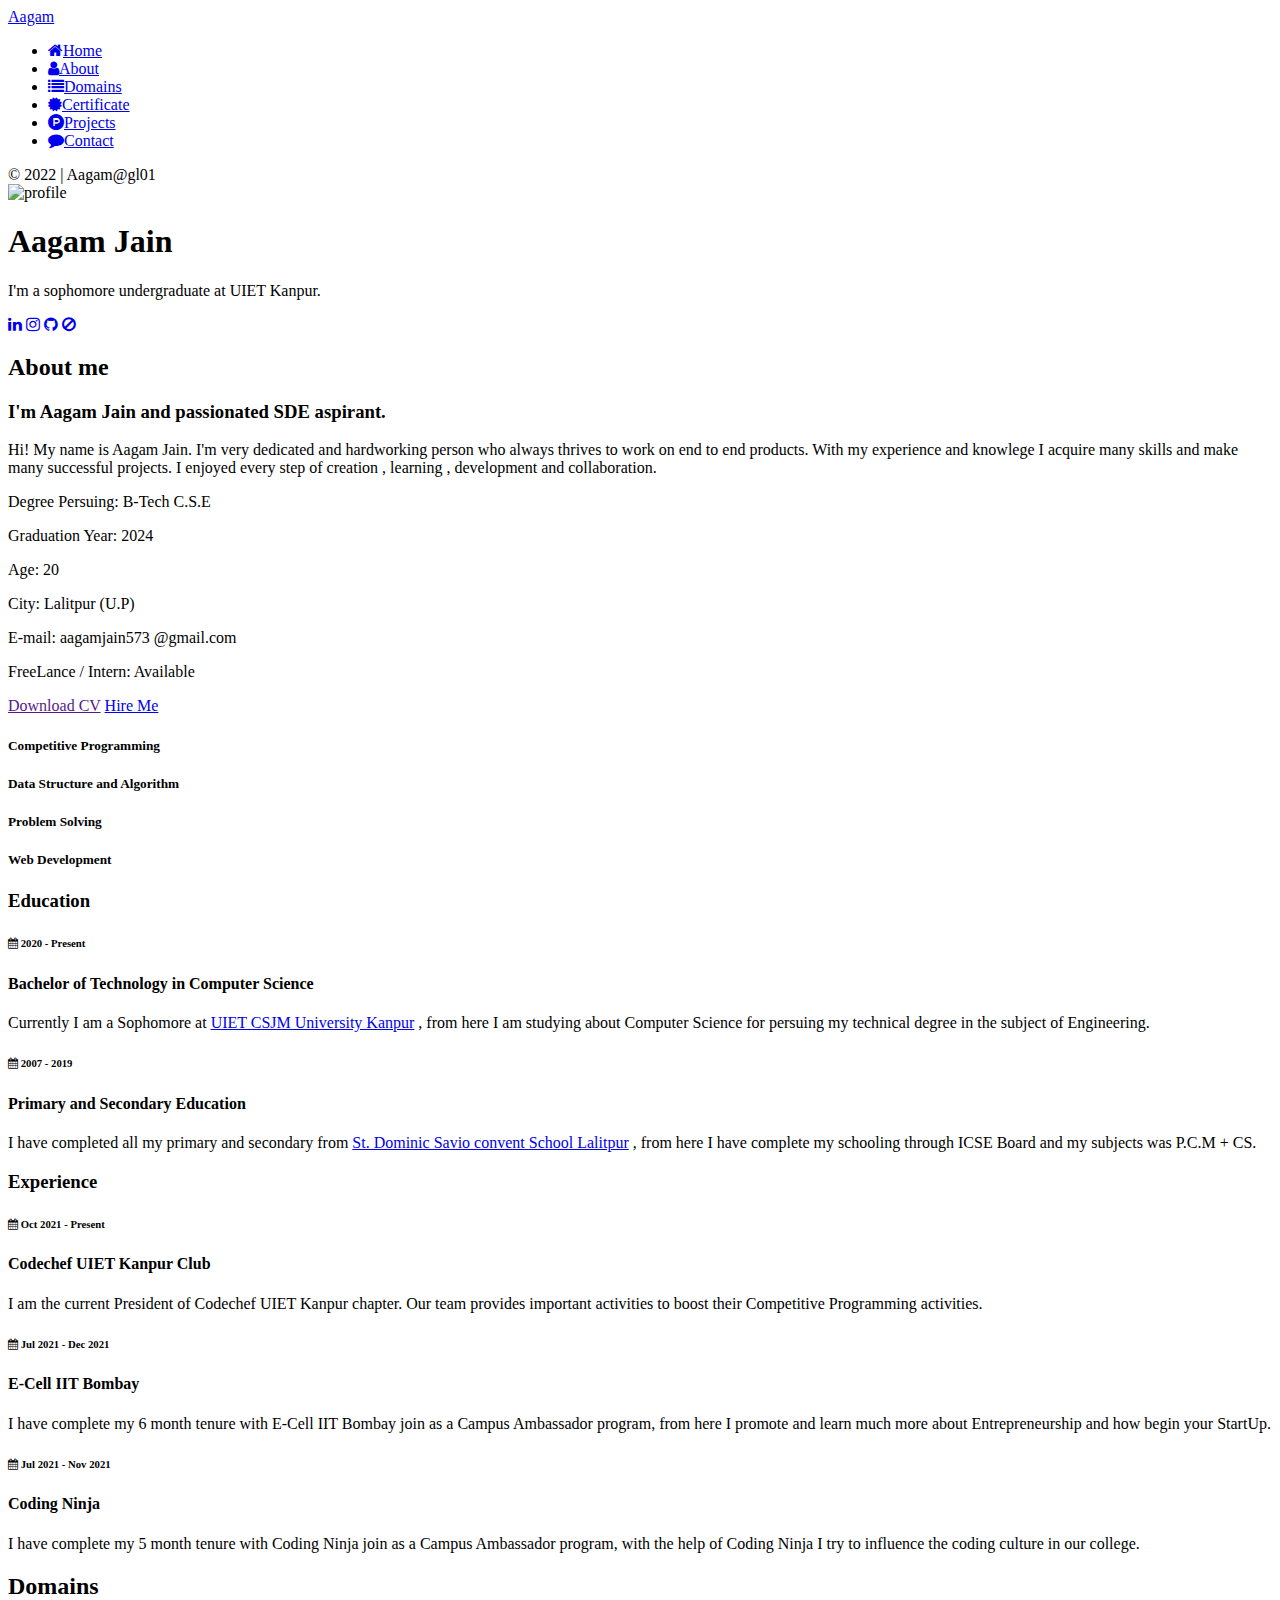
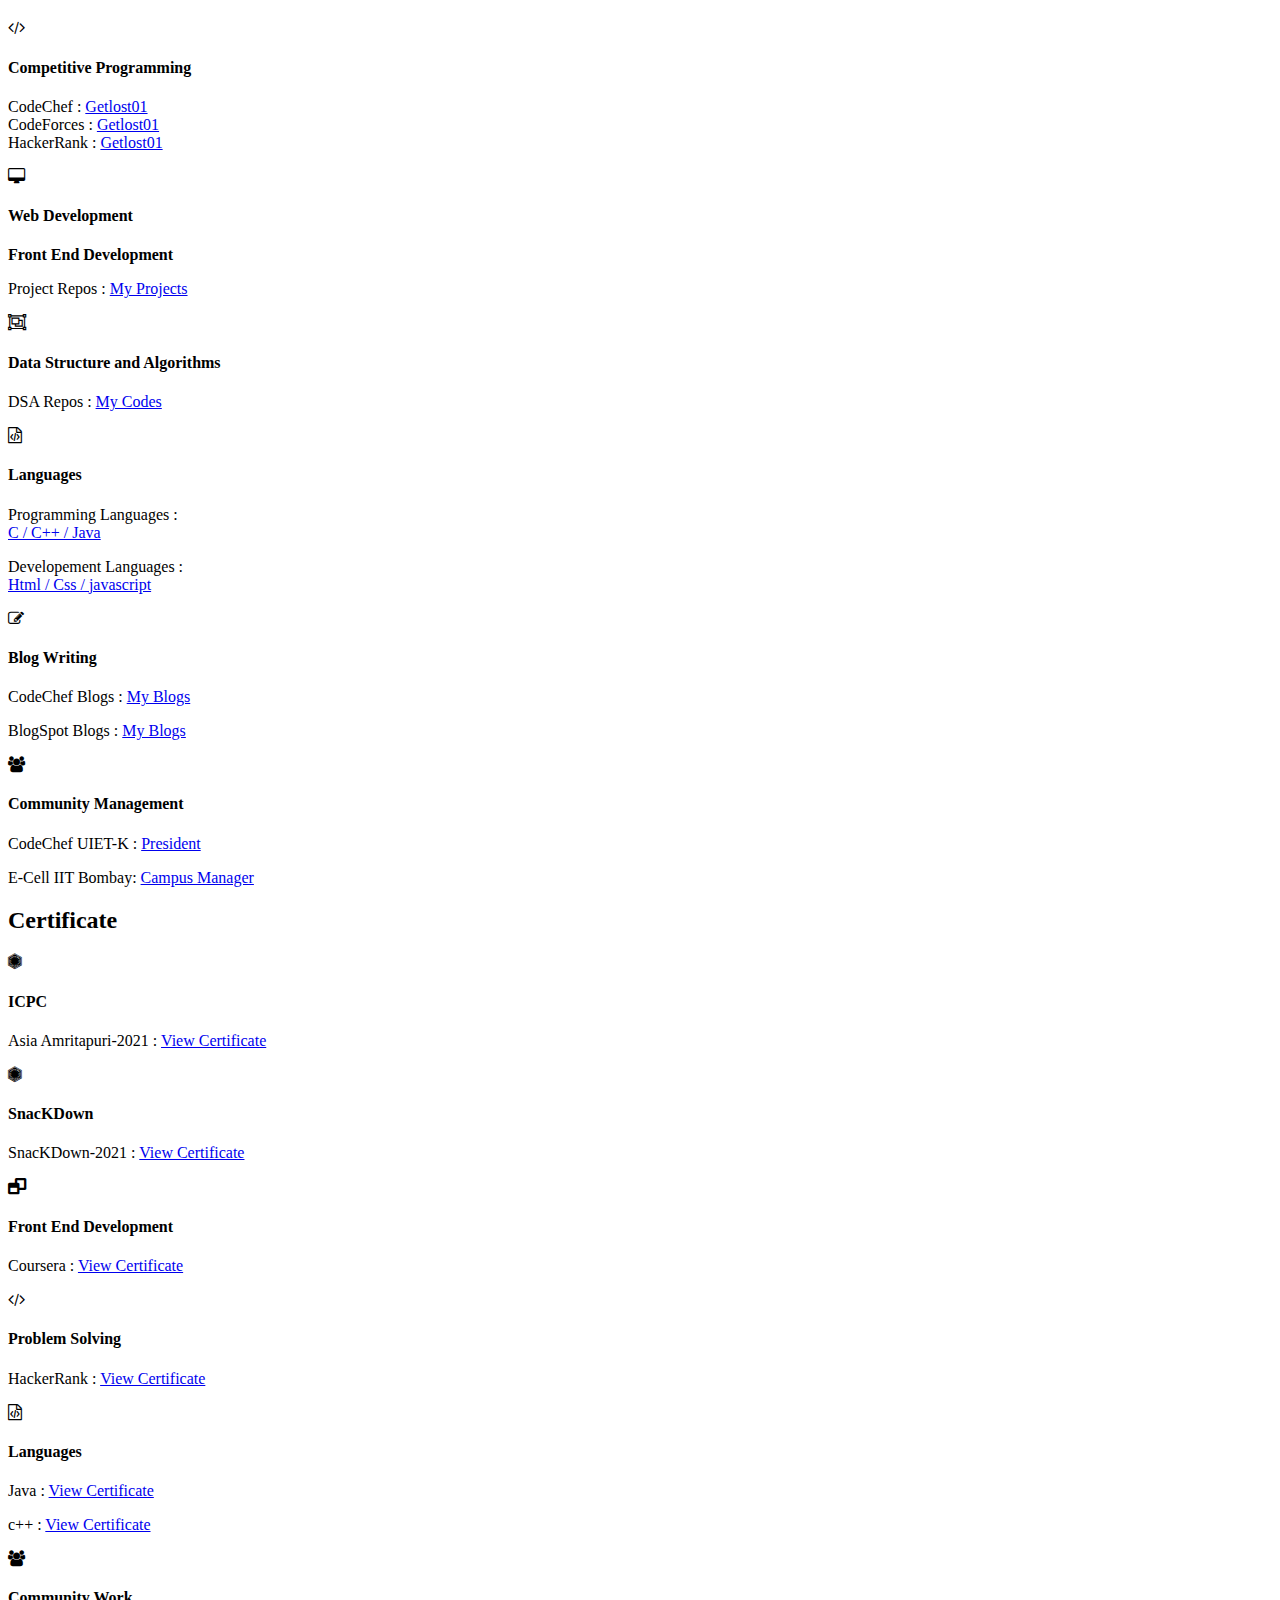
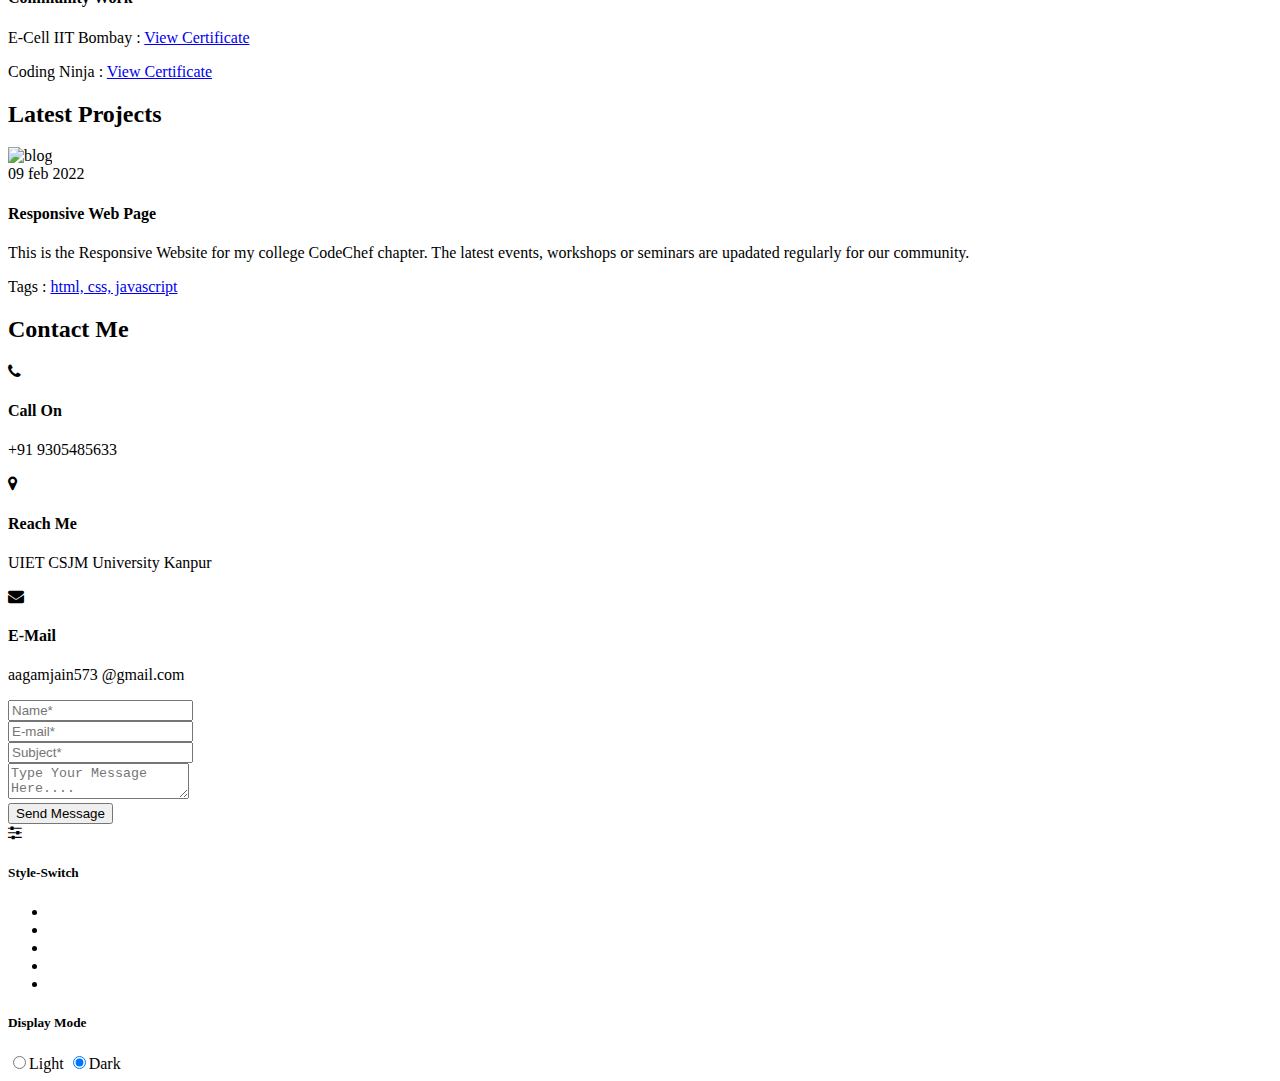
==== index.html @ 44beaa29 "edit1" ====
<!DOCTYPE html>
<html>
    <head>
        <title>
            Aagam Portfolio Site
        </title>
        <meta charset="utf-8">
        <meta name="viewport" content="width=device-width,initial-scale=1">
        <!----CSS---->
        <link rel="stylesheet" href="css/style.css" type="text/css">
        <link rel="stylesheet" href="css/pink.css" type="text/css">

        <link rel="stylesheet" class="alt-style" title="pink" href="css/pink.css" type="text/css">
        <link rel="stylesheet" class="alt-style" title="blue" href="css/blue.css" type="text/css">
        <link rel="stylesheet" class="alt-style" title="yellow" href="css/yellow.css" type="text/css">
        <link rel="stylesheet" class="alt-style" title="orange" href="css/orange.css" type="text/css">
        <link rel="stylesheet" class="alt-style" title="green" href="css/green.css" type="text/css">

        <link rel="stylesheet" href="css/styleSwitcher.css" type="text/css">

        <link rel="stylesheet" href="https://stackpath.bootstrapcdn.com/font-awesome/4.7.0/css/font-awesome.min.css">
        <link rel="preconnect" href="https://fonts.googleapis.com">
        <link rel="preconnect" href="https://fonts.gstatic.com" crossorigin>
        <link href="https://fonts.googleapis.com/css2?family=Rubik:ital,wght@0,500;0,700;1,900&display=swap" rel="stylesheet">
        <link href="https://fonts.googleapis.com/css2?family=Montserrat:wght@400;500;600;700&display=swap" rel="stylesheet">
    </head>


    <div class="preloader">
        <div class="loader">
        </div>
    </div>


    <body class="dark">
        <!---main container-->
        <div class="main-container">
            <div class="aside">
               <div class="asider-inner">
                <div class="logo">
                    <a href="#">Aagam</a>
                </div>

                <div class="nav-toggle"> 
                    <span>
                        
                    </span>
                </div>

                <ul class="nav">
                    <li>
                        <a href="#home" class="active"><i class="fa fa-home" aria-hidden="true"></i>Home</a>
                    </li>
                    <li>
                        <a href="#about"><i class="fa fa-user" aria-hidden="true"></i>About</a>
                    </li>
                    <li>
                        <a href="#service"><i class="fa fa-list" aria-hidden="true"></i>Domains</a>
                    </li>
                    <li>
                        <a href="#portfolio"><i class="fa fa-certificate" aria-hidden="true"></i>Certificate</a>
                    </li>
                    <li>
                        <a href="#blog"><i class="fa fa-product-hunt" aria-hidden="true"></i>Projects</a>
                    </li>
                    <li>
                        <a href="#contact"><i class="fa fa-comment" aria-hidden="true"></i>Contact</a>
                    </li>

                </ul>

                <div class="copyright-text">
                    &copy; 2022 | Aagam@gl01
                </div>
              </div>
            </div>

            <div class="main-content">
                <section class="home section active" id="home">
                    <div class="container">
                        <div class="intro">
                            <img src="images/myself.jpg" alt="profile" class="shadow-dark">
                            <h1>Aagam Jain</h1>
                            <p>I'm a sophomore undergraduate at UIET Kanpur.</p>
                            <div class="social">
                               <a href="https://www.linkedin.com/in/aagam-jain-gl01/" target="_blank"><i class="fa fa-linkedin" aria-hidden="true"></i></a>
                               <a href="https://www.instagram.com/jain.aagam.124/" target="_blank"><i class="fa fa-instagram" aria-hidden="true"></i></a>
                               <a href="https://github.com/getlost01" target="_blank"><i class="fa fa-github" aria-hidden="true"></i></a>
                               <a href="https://www.stopstalk.com/user/profile/Getlost01" target="_blank"><i class="fa fa-ban" aria-hidden="true"></i></a>
                            </div>
                        </div>
                    </div>
                </section>





                <section class="about section" id="about">
                    <div class="container">
                        <div class="row">
                            <div class="section-title padd-15">
                               <h2>About me</h2>
                            </div>
                        </div>
                        <div class="row">
                            <div class="about-con padd-15">
                                <div class="row">
                                    <div class="about-text padd-15">
                                        <h3>
                                            I'm Aagam Jain and <span> passionated SDE aspirant.</span>
                                        </h3>
                                        <p>
                                            Hi! My name is Aagam Jain. I'm very dedicated and hardworking person who always thrives to work
                                            on end to end products. With my experience and knowlege I acquire many skills and make many successful projects.
                                            I enjoyed every step of creation , learning , development and collaboration. 
                                        </p>
                                    </div>
                                </div>
                                <div class="row">
                                    <div class="personal-info padd-15">
                                        <div class="row">
                                            <div class="info-item padd-15">
                                                <p>Degree Persuing: <span> B-Tech C.S.E </span></p>
                                            </div>
                                            <div class="info-item padd-15">
                                                <p>Graduation Year: <span> 2024 </span></p>
                                            </div>
                                            <div class="info-item padd-15">
                                                <p>Age: <span> 20 </span></p>
                                            </div>
                                            <div class="info-item padd-15">
                                                <p>City: <span> Lalitpur (U.P) </span></p>
                                            </div>
                                            <div class="info-item padd-15">
                                                <p>E-mail: <span> aagamjain573 @gmail.com </span></p>
                                            </div>
                                            <div class="info-item padd-15">
                                                <p>FreeLance / Intern: <span> Available </span></p>
                                            </div>
                                        </div>
                                        <div class="row">
                                            <div class="buttons">
                                                <a href="" class="btn">Download CV</a>
                                                <a href="#contact" class="btn hire-me" data-section-index="1">Hire Me</a>
                                            </div>
                                        </div>
                                    </div>
                                    <div class="skills padd-15">
                                        <div class="row">
                                            <div class="skill-items padd-15">
                                                <h5>Competitive Programming</h5>
                                                <div class="progress">
                                                    <div class="progress-in" style="width: 75%"></div>
                                                </div>
                                            </div>
                                            <div class="skill-items padd-15">
                                                <h5>Data Structure and Algorithm</h5>
                                                <div class="progress">
                                                    <div class="progress-in" style="width: 60%"></div>
                                                </div>
                                            </div>
                                            <div class="skill-items padd-15">
                                                <h5>Problem Solving</h5>
                                                <div class="progress">
                                                    <div class="progress-in" style="width: 85%"></div>
                                                </div>
                                            </div>
                                            <div class="skill-items padd-15">
                                                <h5>Web Development</h5>
                                                <div class="progress">
                                                    <div class="progress-in" style="width: 50%"></div>
                                                </div>
                                            </div>
                                        </div>
                                    </div>
                                </div>

                                <div class="row">
                                    <div class="education padd-15">
                                         <h3 class="title">Education</h3>
                                         <div class="row">
                                           <div class="timeline-box">
                                             <div class="timeline shadow-dark">
                                                <!-- Item 1 -->
                                              <div class="timeline-item">
                                                 <div class="circle-dot"></div>
                                                 <h6 class="timeline-date">
                                                    <i class="fa fa-calendar" aria-hidden="true"></i> 2020 - Present
                                                 </h6>
                                                 <h4 class="timeline-title">Bachelor of Technology in Computer Science</h4>
                                                 <p class="timeline-text">Currently I am a Sophomore at <a href="http://csjmu.ac.in/school-of-engineering-and-technology" target="blank"><span>UIET CSJM 
                                                    University Kanpur</span></a> , from here I am studying about Computer Science for persuing
                                                    my technical degree in the subject of Engineering. </p>
                                              </div>
                                                <!-- Item 2 -->
                                            <div class="timeline-item">
                                                <div class="circle-dot"></div>
                                                <h6 class="timeline-date">
                                                   <i class="fa fa-calendar" aria-hidden="true"></i> 2007 - 2019 
                                                </h6>
                                                <h4 class="timeline-title">Primary and Secondary Education</h4>
                                                <p class="timeline-text">I have completed all my primary and secondary from <a href="https://sdslalitpur.org/" target="blank"><span>St. Dominic Savio convent
                                                    School Lalitpur</span></a> , from here I have complete my schooling through ICSE Board and my subjects was P.C.M + CS. </p>
                                             </div>
                                           </div>
                                           </div>
                                        </div>
                                    </div>
                                    <div class="experience padd-15">
                                        <h3 class="title">Experience</h3>
                                        <div class="row">
                                            <div class="timeline-box">
                                              <div class="timeline shadow-dark">
                                                 <!-- Item 1 -->
                                               <div class="timeline-item">
                                                  <div class="circle-dot"></div>
                                                  <h6 class="timeline-date">
                                                     <i class="fa fa-calendar" aria-hidden="true"></i> Oct 2021 - Present
                                                  </h6>
                                                  <h4 class="timeline-title"> Codechef UIET Kanpur Club </h4>
                                                  <p class="timeline-text">I am the current <span>President</span>  of  Codechef UIET Kanpur chapter. Our team provides important 
                                                     activities to boost their Competitive Programming activities. </p>
                                               </div>
                                                 <!-- Item 2 -->
                                             <div class="timeline-item">
                                                 <div class="circle-dot"></div>
                                                 <h6 class="timeline-date">
                                                    <i class="fa fa-calendar" aria-hidden="true"></i> Jul 2021 - Dec 2021
                                                 </h6>
                                                 <h4 class="timeline-title">E-Cell IIT Bombay</h4>
                                                 <p class="timeline-text">I have complete my 6 month tenure with E-Cell IIT Bombay join as a <span> 
                                                    Campus Ambassador </span></a> program, from here I promote and learn much more about Entrepreneurship and how begin your StartUp. </p>
                                              </div>
                                               <!-- Item 2 -->
                                             <div class="timeline-item">
                                                <div class="circle-dot"></div>
                                                <h6 class="timeline-date">
                                                   <i class="fa fa-calendar" aria-hidden="true"></i> Jul 2021 - Nov 2021
                                                </h6>
                                                <h4 class="timeline-title">Coding Ninja</h4>
                                                <p class="timeline-text">I have complete my 5 month tenure with Coding Ninja join as a <span> 
                                                    Campus Ambassador </span></a> program, with the help of Coding Ninja I try to influence the coding culture in our college.</p>
                                             </div>
                                            </div>
                                            </div>
                                         </div>
                                    </div>
                                </div>
                            </div>
                        </div>
                    </div>
                </section>

                



                <section class="services section" id="service">
                    <div class="container">
                        <div class="row">
                            <div class="section-title padd-15">
                               <h2>Domains</h2>
                            </div>
                        </div>
                        <div class="row">
                            <div class="services-item padd-15">
                                <div class="service-item-inner">
                                    <div class="icon"><i class="fa fa-code" aria-hidden="true"></i></div>
                                    <h4>Competitive Programming</h4>
                                    <p>CodeChef : <a href="https://www.codechef.com/users/getlost01" target="blank"><span class="outer-links">Getlost01</span></a><br>
                                    CodeForces : <a href="https://codeforces.com/profile/getlost01" target="blank"><span class="outer-links">Getlost01</span></a> <br>
                                    HackerRank : <a href="https://www.hackerrank.com/getlost01" target="blank"><span class="outer-links">Getlost01</span></a></p>
                                </div>
                            </div>

                            <div class="services-item padd-15">
                                <div class="service-item-inner">
                                    <div class="icon"><i class="fa fa-desktop" aria-hidden="true"></i></div>
                                    <h4>Web Development</h4>
                                    <p><strong>Front End Development</strong></p>
                                    <p>Project Repos : <a href="https://github.com/getlost01" target="blank"><span class="outer-links">My Projects</span></a></p>
                                </div>
                            </div>

                            <div class="services-item padd-15">
                                <div class="service-item-inner">
                                    <div class="icon"><i class="fa fa-object-group" aria-hidden="true"></i></div>
                                    <h4>Data Structure and Algorithms</h4>
                                    <p>DSA Repos : <a href="https://github.com/getlost01" target="blank"><span class="outer-links">My Codes</span></a></p>
                                </div>
                            </div>


                            <div class="services-item padd-15">
                                <div class="service-item-inner">
                                    <div class="icon"><i class="fa fa-file-code-o" aria-hidden="true"></i></div>
                                    <h4>Languages</h4>
                                    <p>Programming Languages : <br> <a href="https://github.com/getlost01" target="blank"><span class="outer-links"> C / C++ / Java </span></a></p>
                                    <p>Developement Languages : <br><a href="https://github.com/getlost01" target="blank"><span class="outer-links">Html / Css / javascript</span></a></p>
                                </div>
                            </div>

                            <div class="services-item padd-15">
                                <div class="service-item-inner">
                                    <div class="icon"><i class="fa fa-pencil-square-o" aria-hidden="true"></i></div>
                                    <h4>Blog Writing</h4>
                                    <p>CodeChef Blogs : <a href="https://www.hackerrank.com/getlost01" target="blank"><span class="outer-links">My Blogs</span></a></p>
                                    <p>BlogSpot Blogs : <a href="https://www.hackerrank.com/getlost01" target="blank"><span class="outer-links">My Blogs</span></a></p>
                                </div>
                            </div>

                            <div class="services-item padd-15">
                                <div class="service-item-inner">
                                    <div class="icon"><i class="fa fa-users" aria-hidden="true"></i></div>
                                    <h4>Community Management</h4>
                                    <p>CodeChef UIET-K : <a href="https://www.codechef.com/campus_chapter/CodeChef_UIET_Kanpur_Chapter" target="blank"><span class="outer-links">President</span></a></p>
                                    <p>E-Cell IIT Bombay: <a href="https://www.ecell.in/certificate/certi?email=aagamjain573@gmail.com&year=2021-2022" target="blank"><span class="outer-links">Campus Manager</span></a></p>
                                </div>
                            </div>
                        </div>
                    </div> 
                </section>


                <section class="Portfolio services section" id="portfolio">
                    <div class="container">
                        <div class="row">
                            <div class="section-title padd-15">
                               <h2>Certificate</h2>
                            </div>
                        </div>
                        <div class="row">
                            <div class="services-item padd-15">
                                <div class="service-item-inner">
                                    <div class="icon"><i class="fa fa-first-order" aria-hidden="true"></i></div>
                                    <h4>ICPC</h4>
                                    <p>Asia Amritapuri-2021 : <a href="https://drive.google.com/file/d/1-YZRHyLj0wBnMbw6xYK0HEoM8eWnnaz8/view?usp=sharing" target="blank"><span class="outer-links">View Certificate</span></a></p>
                                </div>
                            </div>

                            <div class="services-item padd-15">
                                <div class="service-item-inner">
                                    <div class="icon"><i class="fa fa-first-order" aria-hidden="true"></i></div>
                                    <h4>SnacKDown</h4>
                                    <p>SnacKDown-2021 : <a href="https://drive.google.com/file/d/1K-nm4O1k7FHf_Fl3mPUIW8AqXsZcQoOe/view" target="blank"><span class="outer-links">View Certificate</span></a></p>
                                </div>
                            </div>


                            <div class="services-item padd-15">
                                <div class="service-item-inner">
                                    <div class="icon"><i class="fa fa-window-restore" aria-hidden="true"></i></div>
                                    <h4>Front End Development</h4>
                                    <p>Coursera : <a href="https://coursera.org/share/7bdc5970ab3afe25a7cad201ac4518ad" target="blank"><span class="outer-links">View Certificate</span></a></p>
                                </div>
                            </div>


                            <div class="services-item padd-15">
                                <div class="service-item-inner">
                                    <div class="icon"><i class="fa fa-code" aria-hidden="true"></i></div>
                                    <h4>Problem Solving</h4>
                                    <p>HackerRank : <a href="https://www.hackerrank.com/certificates/d5dbaae46173" target="blank"><span class="outer-links">View Certificate</span></a></p>
                                </div>
                            </div>

                        
                            <div class="services-item padd-15">
                                <div class="service-item-inner">
                                    <div class="icon"><i class="fa fa-file-code-o" aria-hidden="true"></i></div>
                                    <h4>Languages</h4>
                                    <p>Java : <a href="https://www.hackerrank.com/certificates/809f524954e5" target="blank"><span class="outer-links">View Certificate</span></a></p>
                                    <p>c++ : <a href="https://www.linkedin.com/learning/certificates/5ea67dfd86fbfde853357753e2d48f6561b94df86d604e767579ecce17fed596?trk=share_certificate" target="blank"><span class="outer-links">View Certificate</span></a></p>
                                </div>
                            </div>


                            <div class="services-item padd-15">
                                <div class="service-item-inner">
                                    <div class="icon"><i class="fa fa-users" aria-hidden="true"></i></div>
                                    <h4>Community Work</h4>
                                    <p>E-Cell IIT Bombay : <a href="https://drive.google.com/file/d/1HxX9pfWKnmOu65i4T4zXjJJEmOv6Emi0/view?usp=sharing" target="blank"><span class="outer-links">View Certificate</span></a></p>
                                    <p>Coding Ninja : <a href="https://drive.google.com/file/d/1sEwl7MsHv4ktfawxL6MMUc7nWglt8nIU/view?usp=sharing" target="blank"><span class="outer-links">View Certificate</span></a></p>
                                </div>
                            </div>
                        </div>
                    </div> 
                </section>



                <section class="blog section" id="blog">
                    <div class="container">
                        <div class="row">
                            <div class="section-title padd-15">
                               <h2>Latest Projects</h2>
                            </div>
                        </div>
                        <div class="row">
                            <div class="blog-item padd-15">
                                <div class="blog-item-inner shadow-dark">
                                    <div class="blog-img">
                                        <img src="images/web1.jpg" alt="blog">
                                        <div class="blog-date">
                                            09 feb 2022
                                        </div>
                                    </div>
                                    <div class="blog-info">
                                        <h4 class="blog-title"> Responsive Web Page </h4>
                                        <p class="blog-discription">This is the Responsive Website for my college CodeChef chapter. 
                                            The latest events, workshops or seminars are upadated regularly for our community. </p>
                                        <p class="blog-tags"> Tags : <a href="#">html, css, javascript </a> </p>
                                    </div>
                                </div>
                            </div>

                            <!-- <div class="blog-item padd-15">
                                <div class="blog-item-inner shadow-dark">
                                    <div class="blog-img">
                                        <img src="images/img1.jpg" alt="blog">
                                        <div class="blog-date">
                                            23 jan 2022
                                        </div>
                                    </div>
                                    <div class="blog-info">
                                        <h4 class="blog-title"> Code Combat 1.0 </h4>
                                        <p class="blog-discription">  </p>
                                        <p class="blog-tags"> Tags : <a href="#">Contest, Codechef </a> </p>
                                    </div>
                                </div>
                            </div>

                            <div class="blog-item padd-15">
                                <div class="blog-item-inner shadow-dark">
                                    <div class="blog-img">
                                        <img src="images/img1.jpg" alt="blog">
                                        <div class="blog-date">
                                            9 feb 2022
                                        </div>
                                    </div>
                                    <div class="blog-info">
                                        <h4 class="blog-title"> Responsive Web Page </h4>
                                        <p class="blog-discription">lsduvwiugeibwteiv abowjjgzklgfdioawu rtgjkegbv
                                            VerjwtyionvioutgfvioutvrbiowtrviW GUIbt uitgwviabtr </p>
                                        <p class="blog-tags"> Tahgs : <a href="#">html,css </a> </p>
                                    </div>
                                </div>
                            </div> -->

                        </div>
                    </div>
                </section>





                <section class="contact section" id="contact">
                    <div class="container">
                        <div class="row">
                            <div class="section-title padd-15">
                               <h2>Contact Me</h2>
                            </div>
                        </div>
                        <div class="row">
                            <div class="contact-info-item padd-15">
                                <div class="icon"><i class="fa fa-phone" aria-hidden="true"></i></div>
                                <h4>Call On</h4>
                                <p>+91 9305485633</p>
                            </div>

                            <div class="contact-info-item padd-15">
                                <div class="icon"><i class="fa fa-map-marker" aria-hidden="true"></i></div>
                                <h4>Reach Me</h4>
                                <p>UIET CSJM University Kanpur</p>
                            </div>

                            <div class="contact-info-item padd-15">
                                <div class="icon"><i class="fa fa-envelope" aria-hidden="true"></i></div>
                                <h4>E-Mail</h4>
                                <p>aagamjain573 @gmail.com</p>
                            </div>

                        </div>
                        <div class="row">
                            <div class="contact-form padd-15">
                                <form action="form-handler.php" method="post">
                                <div class="row">
                                    <div class="form-item col-6 padd-15">
                                        <div class="form-group">
                                          <input type="text" name="name" class="form-control" placeholder="Name*">
                                         </div>
                                        </div>

                                    <div class="form-item col-6 padd-15">
                                        <div class="form-group ">
                                          <input type="text" name="email" class="form-control" placeholder="E-mail*">
                                         </div>
                                    </div>
                                </div>

                                <div class="row">
                                    <div class="form-item  col-12 padd-15">
                                        <div class="form-group">
                                          <input type="text" name="subject" class="form-control" placeholder="Subject*">
                                         </div>
                                    </div>
                                </div>

                                 <div class="row">
                                    <div class="form-item   col-12 padd-15">
                                        <div class="form-group ">
                                          <textarea class="form-control" name="message" placeholder="Type Your Message Here...."></textarea>
                                         </div>
                                    </div>
                                </div>

                                <div class="row">
                                    <div class="form-item   col-12 padd-15">
                                        <div class="form-group ">
                                          <button type="submit" class="btn">Send Message</button>
                                         </div>
                                        </div>
                                    </div>
                                </div>
                            </form>
                            </div>
                        </div>
                    </div>
                </section>   
                
                
            </div>
        </div>
        <!---main container-->

        
        <!-- color-switch  -->

       <div class="style-switch">
           <div class="toggle-style-switcher">
            <i class="fa fa-sliders" aria-hidden="true"></i>
           </div>
           <h5>
               Style-Switch
           </h5>
           <ul>
            <li><a href="javascript:void(0);" title="pink" style="background-color: #ec1839" onclick="setActiveStyle('pink')"></a></li>  
            <li><a href="javascript:void(0);" title="blue" style="background-color: #2196f3" onclick="setActiveStyle('blue')"></a></li>
            <li><a href="javascript:void(0);" title="orange" style="background-color: #fa5b0f" onclick="setActiveStyle('orange')"></a></li>
            <li><a href="javascript:void(0);" title="yellow" style="background-color: #ffb400" onclick="setActiveStyle('yellow')"></a></li>
            <li><a href="javascript:void(0);" title="green" style="background-color: #72b626" onclick="setActiveStyle('green')"></a></li>
          </ul>
          <h5>
              Display Mode
          </h5>
          <label><input type="radio" class="body-skin" name="body-style" value="light">Light</label>
          <label><input type="radio" class="body-skin" name="body-style" value="dark" checked="true">Dark</label>

       </div>


 <!-- javascript -->



 <script src="javascript/styleswitch.js"></script>
    </body>
</html>
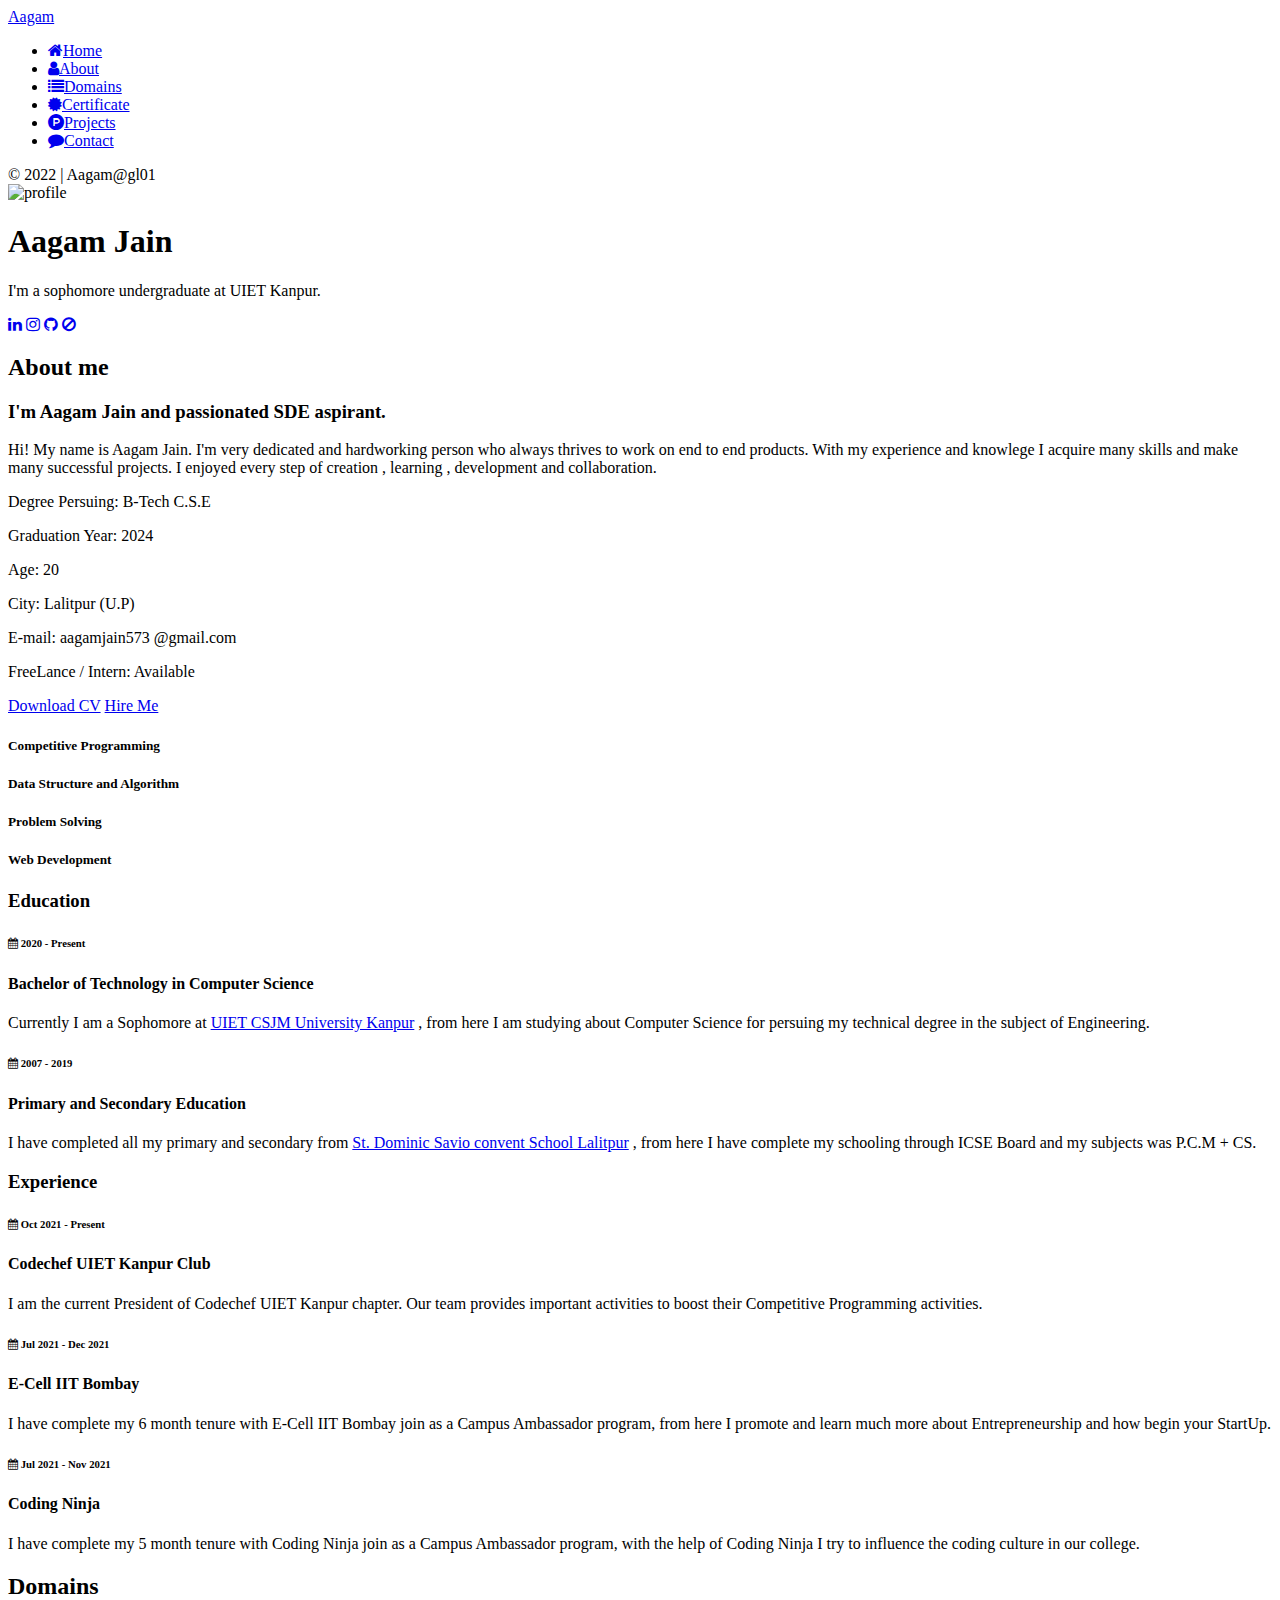
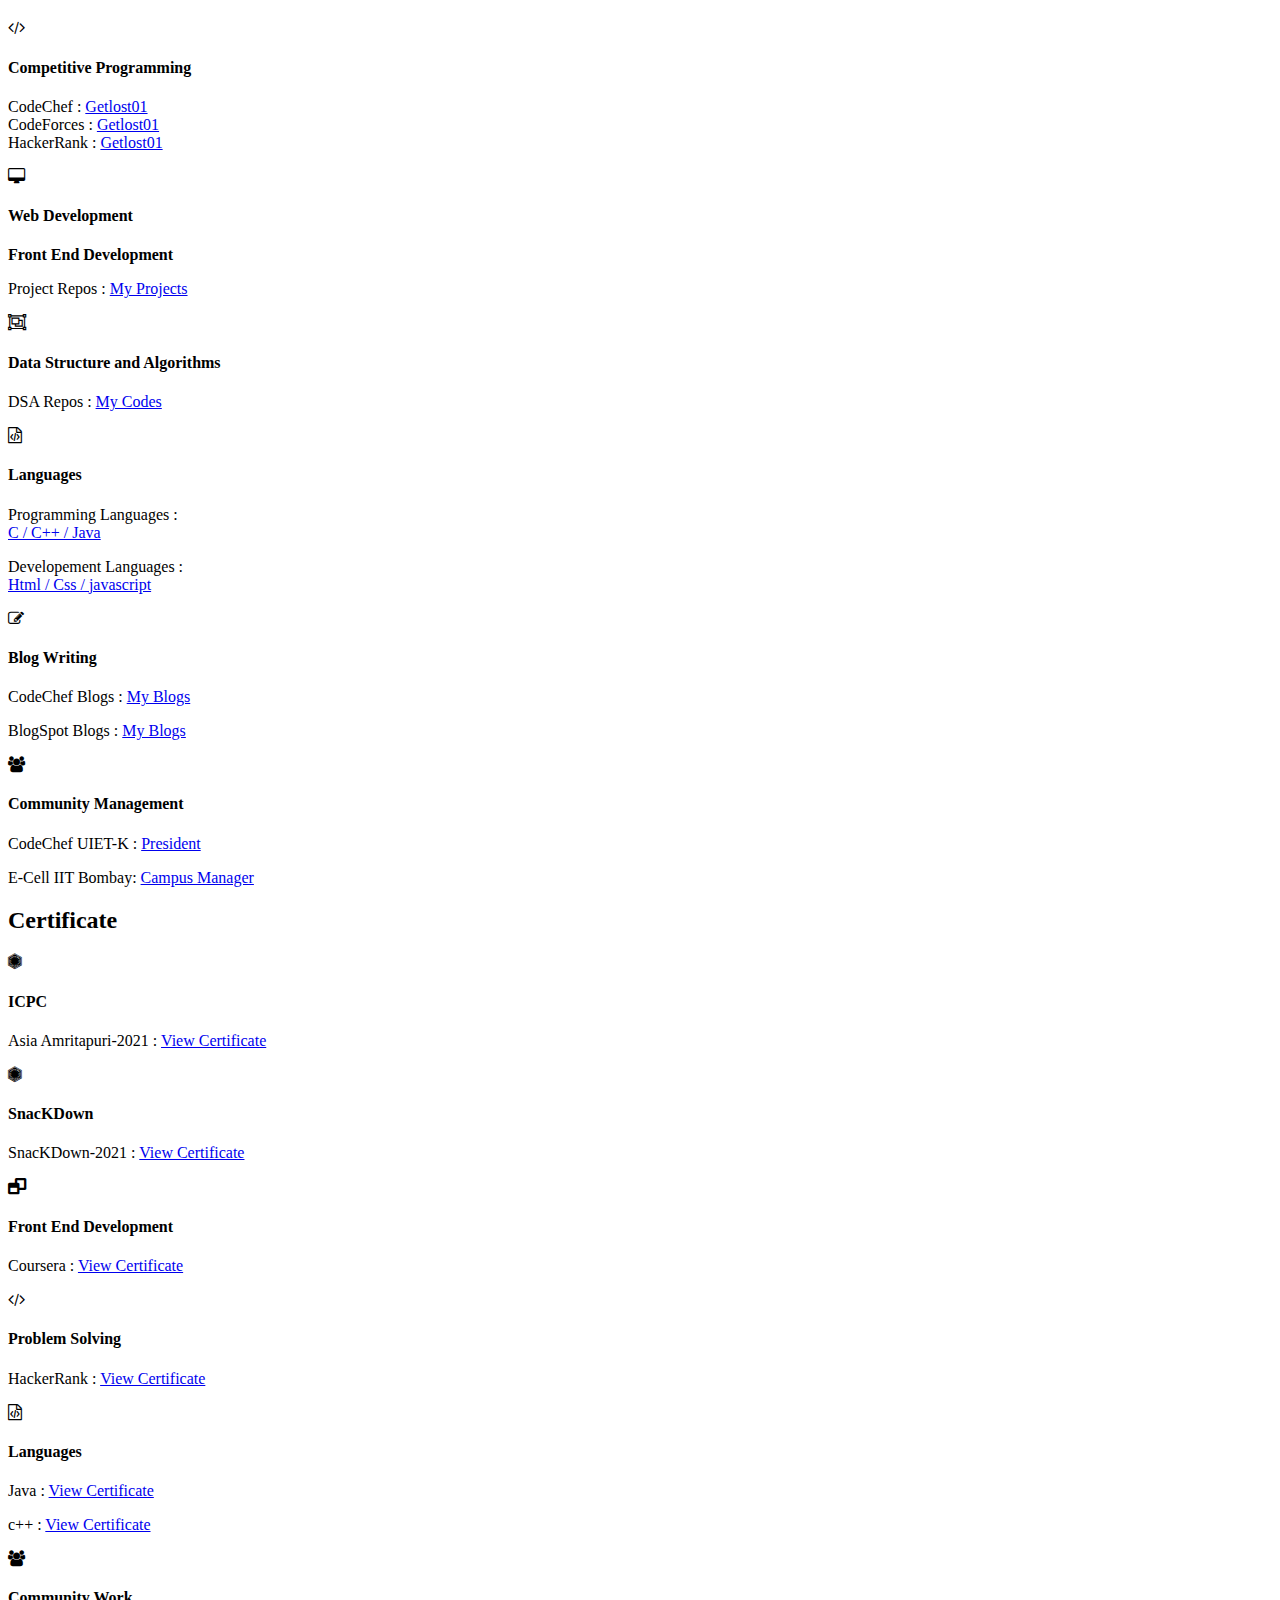
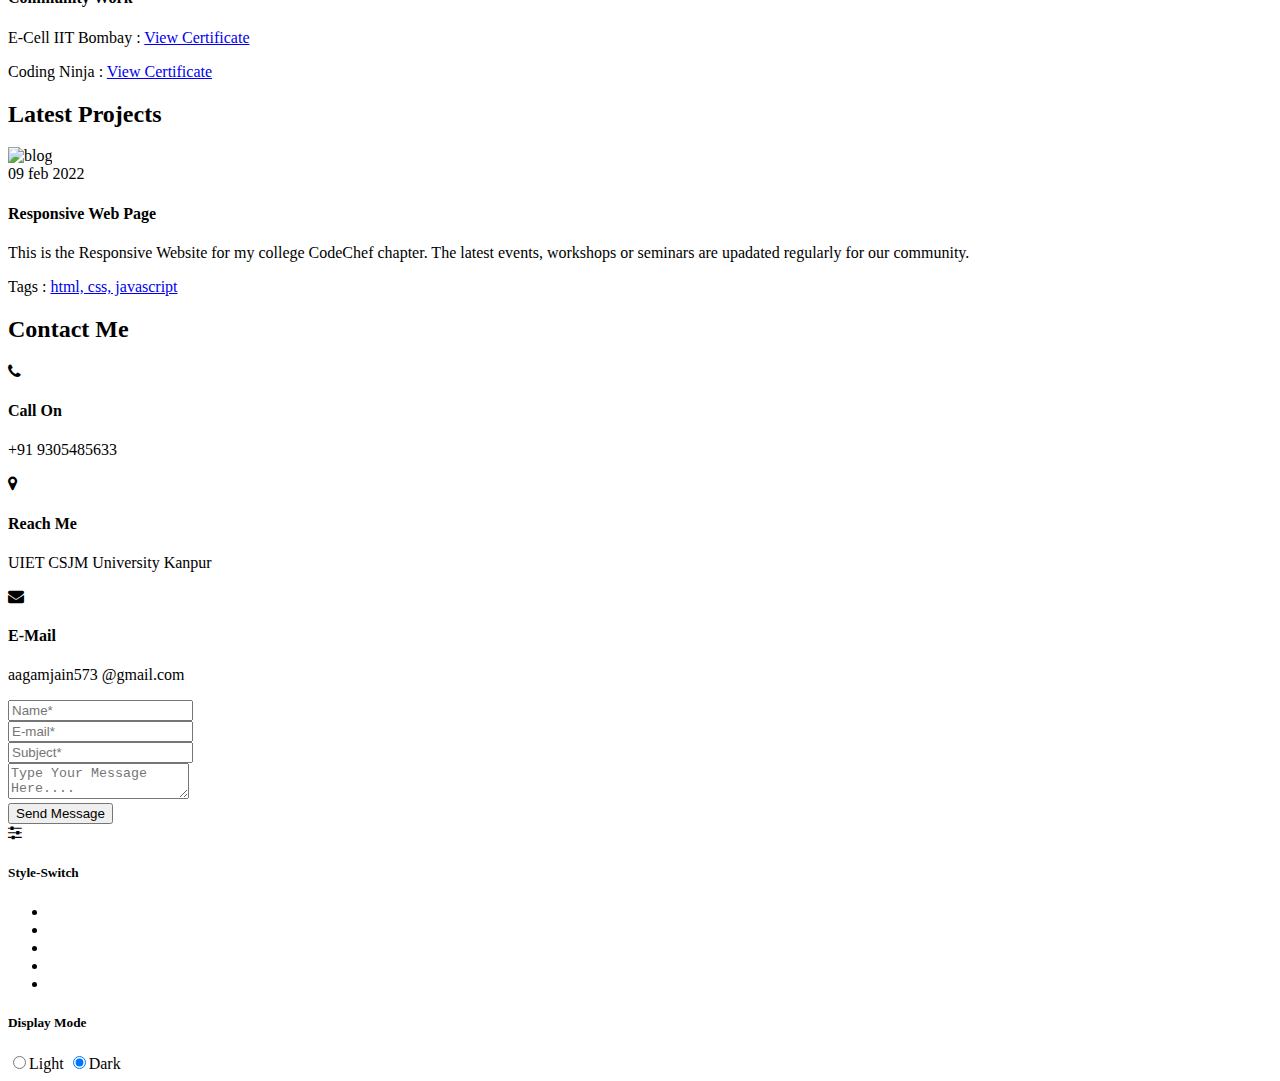
==== commit a00d4d78: "Update index.html" ====
--- a/index.html
+++ b/index.html
@@ -141,7 +141,7 @@
                                         </div>
                                         <div class="row">
                                             <div class="buttons">
-                                                <a href="" class="btn">Download CV</a>
+                                                <a href="https://drive.google.com/file/d/1NHhW-0j015M82qdPpfAIXg00TC-PVCxh/view?usp=sharing" target="blank" class="btn">Download CV</a>
                                                 <a href="#contact" class="btn hire-me" data-section-index="1">Hire Me</a>
                                             </div>
                                         </div>
@@ -230,7 +230,7 @@
                                                  </h6>
                                                  <h4 class="timeline-title">E-Cell IIT Bombay</h4>
                                                  <p class="timeline-text">I have complete my 6 month tenure with E-Cell IIT Bombay join as a <span> 
-                                                    Campus Ambassador </span></a> program, from here I promote and learn much more about Entrepreneurship and how begin your StartUp. </p>
+                                                    Campus Ambassador </span> program, from here I promote and learn much more about Entrepreneurship and how begin your StartUp. </p>
                                               </div>
                                                <!-- Item 2 -->
                                              <div class="timeline-item">
@@ -240,7 +240,7 @@
                                                 </h6>
                                                 <h4 class="timeline-title">Coding Ninja</h4>
                                                 <p class="timeline-text">I have complete my 5 month tenure with Coding Ninja join as a <span> 
-                                                    Campus Ambassador </span></a> program, with the help of Coding Ninja I try to influence the coding culture in our college.</p>
+                                                    Campus Ambassador </span> program, with the help of Coding Ninja I try to influence the coding culture in our college.</p>
                                              </div>
                                             </div>
                                             </div>
@@ -279,7 +279,7 @@
                                     <div class="icon"><i class="fa fa-desktop" aria-hidden="true"></i></div>
                                     <h4>Web Development</h4>
                                     <p><strong>Front End Development</strong></p>
-                                    <p>Project Repos : <a href="https://github.com/getlost01" target="blank"><span class="outer-links">My Projects</span></a></p>
+                                    <p>Project Repos : <a href="https://github.com/getlost01/portfolio.github.io" target="blank"><span class="outer-links">My Projects</span></a></p>
                                 </div>
                             </div>
 
@@ -305,8 +305,8 @@
                                 <div class="service-item-inner">
                                     <div class="icon"><i class="fa fa-pencil-square-o" aria-hidden="true"></i></div>
                                     <h4>Blog Writing</h4>
-                                    <p>CodeChef Blogs : <a href="https://www.hackerrank.com/getlost01" target="blank"><span class="outer-links">My Blogs</span></a></p>
-                                    <p>BlogSpot Blogs : <a href="https://www.hackerrank.com/getlost01" target="blank"><span class="outer-links">My Blogs</span></a></p>
+                                    <p>CodeChef Blogs : <a href="https://discuss.codechef.com/u/getlost01" target="blank"><span class="outer-links">My Blogs</span></a></p>
+                                    <p>BlogSpot Blogs : <a href="https://learningcompprogramming.blogspot.com" target="blank"><span class="outer-links">My Blogs</span></a></p>
                                 </div>
                             </div>
 
@@ -410,7 +410,7 @@
                                         <h4 class="blog-title"> Responsive Web Page </h4>
                                         <p class="blog-discription">This is the Responsive Website for my college CodeChef chapter. 
                                             The latest events, workshops or seminars are upadated regularly for our community. </p>
-                                        <p class="blog-tags"> Tags : <a href="#">html, css, javascript </a> </p>
+                                        <p class="blog-tags"> Tags : <a href="miniProjects\themeClock\index.html" target="blank">html, css, javascript </a> </p>
                                     </div>
                                 </div>
                             </div>
@@ -485,7 +485,7 @@
                         </div>
                         <div class="row">
                             <div class="contact-form padd-15">
-                                <form action="form-handler.php" method="post">
+                                <form action="form-handler.php" method="post" netlify>
                                 <div class="row">
                                     <div class="form-item col-6 padd-15">
                                         <div class="form-group">
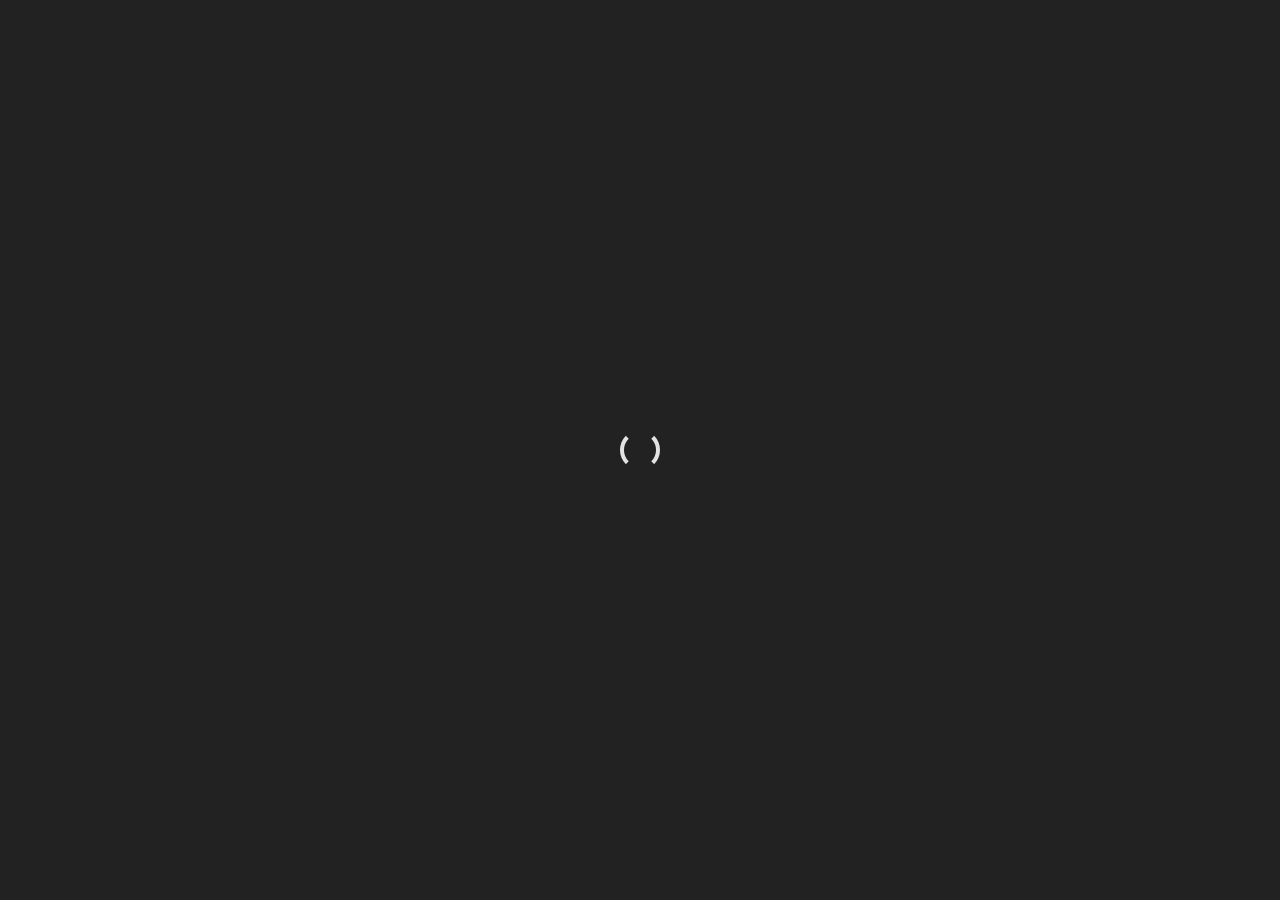
==== commit 7a046c3c: "Update index.html" ====
--- a/index.html
+++ b/index.html
@@ -407,10 +407,9 @@
                                         </div>
                                     </div>
                                     <div class="blog-info">
-                                        <h4 class="blog-title"> Responsive Web Page </h4>
-                                        <p class="blog-discription">This is the Responsive Website for my college CodeChef chapter. 
-                                            The latest events, workshops or seminars are upadated regularly for our community. </p>
-                                        <p class="blog-tags"> Tags : <a href="miniProjects\themeClock\index.html" target="blank">html, css, javascript </a> </p>
+                                        <h4 class="blog-title"> Responsive Web Pages </h4>
+                                        <p class="blog-discription">These are Responsive Web Page which featured with different features and different domains of my learning.</p>
+                                        <p class="blog-tags"> Visit : <a href="miniProjects\index.html" target="blank"> Link </a> </p>
                                     </div>
                                 </div>
                             </div>
--- a/css/style.css
+++ b/css/style.css
@@ -0,0 +1,889 @@
+body{
+   margin: 0;
+   line-height: 1.5;
+   font-size: 16px;
+   font-family: 'Montserrat', sans-serif;
+   font-weight: 400;
+}
+*{
+    margin: 0;
+    padding: 0;
+    outline: none;
+    text-decoration: none;
+    box-sizing: border-box;
+}
+input,textarea,select{
+    font-family: 'Montserrat', sans-serif;
+}
+.section{
+    background-color: #f2f2fc;
+    min-height: 100vh;
+    display: block;
+    padding: 0 30px;
+    position: fixed;
+    left: 270px;
+    top: 0;
+    right: 0;
+    bottom: 0;
+    z-index: 0;
+    opacity: 1;
+    overflow-x: hidden;
+    overflow-y: auto;
+    -webkit-transition: all 0.3s ease-in-out;
+    transition: all 0.3s ease-in-out;
+}
+.section.back-section{
+    z-index: 1;
+}
+.section.active{
+    z-index: 2;
+    opacity: 1;
+    -webkit-animation: slidesection 1s ease-in-out;
+    animation:slidesection 1s ease-in-out;
+}
+@keyframes slidesection{
+    0%{
+        -webkit-transform: translateX(100%);
+        transform: translateX(100%);
+    }
+    100%{
+        -webkit-transform: translateX(0%);
+        transform: translateX(0%);    
+    }
+    
+}
+.main-content{
+    padding-left: 270px;
+}
+.container{
+    max-width: 1100px;
+    margin: auto;
+    width: 100%;
+}
+.shadow-dark{
+    -webkit-box-shadow: 0 0 20px rgba(48, 46, 77, 0.5);
+    box-shadow: 0 0 20px rgba(48, 46, 77, 0.5);
+}
+::before,::after{
+    box-sizing: border-box;
+}
+
+/*ASide*/
+.aside{
+    width: 270px;
+    background-color: #fdf9ff;
+    position: fixed;
+    height: 100%;
+    left: 0;
+    top: 0;
+    z-index: 11;
+    border-right: 1px solid #e8dfec;
+    padding: 30px;
+    transition: all 0.3s ease;
+}
+.aside .aside-inner{
+    position: absolute;
+    left: 0;
+    top: 0;
+    width: 100%;
+    height: 100%;
+    padding: 30px;
+    overflow-y: auto;
+}
+.aside .logo{
+    padding: 30px 0;
+
+}
+.aside .logo a{
+    font-size: 40px;
+    color: #302e4d;
+    font-family: 'Rubik', sans-serif;
+    font-weight: 700;
+    text-decoration: none;
+    display: inline-block;
+    position: relative;
+    padding: 0 10px ;
+    line-height: 50px;
+    -webkit-transition: all 0.3s ease-in-out;
+    transition: all 0.3s ease-in-out;
+}
+.aside .logo a::before{
+    content: '';
+    height: 20px;
+    width: 25px;
+    position: absolute;
+    top: 0;
+    left: 0;
+}
+
+.aside .logo a::after{
+    content: '';
+    height: 20px;
+    width: 25px;
+    position: absolute;
+    bottom: 0;
+    right: 0;
+
+}
+.aside .nav-toggle{
+    height: 40px;
+    width: 40px;
+    border: 2px solid #d4d4e3;
+    cursor: pointer;
+    position: absolute;
+    left: 300px;
+    top: 20px;
+    z-index: 11;
+    border-radius: 5px;
+    background-color: #fdf9ff;
+    /* display: flex;
+    display: -ms-flexbox; */
+    display: none;
+    -ms-flex-align: center;
+    -ms-flex-pack: center;
+    align-items: center;
+    justify-content: center;
+    -webkit-transition: all 0.3s ease-in-out;
+    transition: all 0.3s ease-in-out;
+}
+.aside.nav-toggle span{
+    background-color: transparent;
+}
+.aside .nav-toggle.open span::before{
+    transform: rotate(60deg);
+    -webkit-transform: rotate(60deg);
+    top: 0px;
+}
+.aside .nav-toggle span{
+    height: 2px;
+    width: 18px;
+    display: inline-block;
+    position: relative;
+}
+.aside .nav-toggle span::after{
+    content: '';
+    height: 2px;
+    width: 18px;
+    position: absolute;
+    top: 6px;
+    left: 0;
+}
+.aside .nav-toggle.open span::after{
+    transform: rotate(-60deg);
+    -webkit-transform: rotate(-60deg);
+    top: 0px;
+}
+.hidden{
+    display: none;
+}
+.aside .nav-toggle span::before{
+    content: '';
+    height: 2px;
+    width: 18px;
+    position: absolute;
+    top: -6px;
+    left: 0;
+}
+.aside .nav{
+    margin: 80px 0;
+    list-style: none;
+    padding: 0;
+}
+.aside .nav li{
+    display: block;
+}
+.aside .nav li a{
+    font-size: 16px;
+    font-weight: 600;
+    color: #302e4d;
+    text-decoration: none;
+    line-height: 45px;
+    display: block;
+    border-bottom: 1px solid #e8dfec;
+    transition: all 0.3s ease-in;
+    -webkit-transition: all 0.3s ease-in;
+    text-transform: capitalize;
+}
+.aside .nav li a:not(.active):hover{
+    padding-left: 8px;
+}
+
+.aside .nav li a .fa{
+    margin-right: 8px;
+}
+.aside .copyright-text{
+    font-size: 13px;
+    color: #7d7d7d;
+
+}
+
+.home{
+    min-height: 100vh;
+    display: flex;
+    display: -ms-flexbox;
+}
+.home .intro{
+    text-align: center;
+}
+.home .intro img{
+    height: 200px;
+    width: 200px;
+    border-radius: 50%;
+    display: inline-block;
+}
+.home .intro h1{
+    font-size: 30px;
+    color: #302e4d;
+    font-family: 'Rubik', sans-serif;
+    font-weight: 700;
+    margin: 20px 0 5px;
+}
+.home .intro p{
+    font-size: 16px;
+    font-weight: 500;
+    margin: 0;
+    line-height: 22px;
+    color: #504e70;
+}
+.home .intro .social{
+    margin-top: 25px;
+}
+.home .intro .social a{
+    height: 35px;
+    width: 35px;
+    display: inline-block;
+    text-align: center;
+    line-height: 35px;
+    color: #ffffff;
+    margin: 0 5px;
+    border-radius: 50%;
+    text-decoration: none;
+    transition: all 0.3s ease-in-out;
+    -webkit-transition: all 0.3s ease-in-out;
+}
+.home .intro .social a:hover{
+    -webkit-transform: scale(1.0);
+    transform: scale(1.1);
+    box-shadow: 0 0 8px rgba(48, 46, 77, 0.5);
+    -webkit-box-shadow: 0 0 8px rgba(48, 46, 77, 0.5);
+}
+
+/*--------------------------about----------------------------*/
+.section .container{
+    padding-top: 60px;
+    padding-bottom: 70px;
+}
+.section-title{
+    max-width: 100%;
+    -ms-flex: 0 0 100%;
+    flex: 0 0 100%;
+    margin-bottom: 60px;
+}
+.section-title h2{
+    font-size: 40px;
+    color: #302e4d;
+    font-family: 'Rubik', sans-serif;
+    font-weight: 500;
+    margin: 0;
+    position: relative;
+}
+.section-title h2::before{
+    content: '';
+    height: 4px;
+    width: 50px;
+    position: absolute;
+    top: 100%;
+    left: 0;  
+}
+.section-title h2::after{
+    content: '';
+    height: 4px;
+    width: 25px;
+    position: absolute;
+    top: 100%;
+    left: 0;  
+    margin-top: 8px;
+}
+.row{
+    display: -ms-flexbox;
+    display: flex;
+    -ms-flex-wrap: wrap;
+    flex-wrap: wrap;
+    margin-right: -15px;
+    margin-left: -15px;
+    position: relative;
+}
+.padd-15{
+    padding-left: 15px;
+    padding-right: 15px;
+}
+.about .about-con{
+    -ms-flex: 0 0 100%;
+    flex: 0 0 100%;
+    max-width: 100%;
+}
+.about .about-con .about-text{
+    -ms-flex: 0 0 100%;
+    flex: 0 0 100%;
+    max-width: 100%;
+}
+.about .about-con .about-text h3{
+    font-size: 24px;
+    margin-bottom: 15px;
+    font-weight: 700;
+    color: #302e4d;
+}
+.about .about-con .about-text p{
+    font-size: 16px;
+    line-height: 25px;
+    color: #504e70;
+    margin: 0;
+}
+.about .about-con .personal-info{
+    -ms-flex: 0 0 60%;
+    flex: 0 0 60%;
+    max-width: 60%;
+    margin-top: 40px;
+}
+.about .about-con .personal-info .info-item{
+    -ms-flex: 0 0 50%;
+    flex: 0 0 50%;
+    max-width: 50%;
+}
+.about .about-con .personal-info .info-item p{
+    font-weight: 600;
+    padding: 10px 0;
+    font-size: 16px;
+    color: #302e4d;
+    margin: 0;
+    border-bottom: 1px solid #d6c8db;
+}
+.about .about-con .personal-info .info-item p span{
+    font-weight: 400;
+    color: #504e70;
+    margin-left: 4px;
+    display: inline-block;
+}
+.btn{
+    font-size: 16px;
+    font-family: 'Rubik', sans-serif;
+    font-weight: 500;
+    padding: 12px 35px;
+    color: #fff;
+    border-radius: 40px;
+    -webkit-transition: all 0.3s ease;
+    transition: all 0.3s ease;
+    display: inline-block;
+    white-space: nowrap;
+    cursor: pointer;
+}
+.about .about-con .personal-info .buttons{
+    margin-top: 30px;
+}
+.about .about-con .personal-info .buttons .btn{
+    margin-right: 15px;
+    margin-top: 10px;
+}
+ .btn:hover{
+    transform: scale(1.05);
+    -webkit-transform: scale(1.05);
+    box-shadow: 0 0 5px rgba(0, 0, 0, 0.4);
+}
+.about .about-con .skills{
+    -ms-flex: 0 0 40%;
+    flex: 0 0 40%;
+    max-width: 40%;
+    margin-top: 40px;
+}
+.about .about-con .skills .skill-items{
+    -ms-flex: 0 0 100%;
+    flex: 0 0 100%;
+    max-width: 100%;
+}
+.about .about-con .skills .skill-items h5{
+    line-height: 15px;
+    font-weight: 600;
+    padding: 10px 0;
+    font-size: 16px;
+    color: #302e4d;
+    text-transform: capitalize;
+}
+.about .about-con .skills .skill-items .progress{
+    background-color: #e3e3e3;
+    height: 6px;
+    border-radius: 4px;
+    overflow: hidden;
+    width: 100%;
+    position: relative;
+    margin: 0;
+}
+.about .about-con .skills .skill-items{
+    margin-bottom: 30px;
+}
+.about .about-con .skills .skill-items .progress .progress-in{
+    position: absolute;
+    left: 0;
+    top: 0;
+    height: 100%;
+    border-radius: 4px;
+}
+.about .about-con .education{
+    -ms-flex: 0 0 50%;
+    flex: 0 0 50%;
+    max-width: 50%;
+    margin-top: 30px;
+}
+.about .about-con .experience{
+    -ms-flex: 0 0 50%;
+    flex: 0 0 50%;
+    max-width: 50%;
+    margin-top: 30px;
+}
+.about .about-con h3.title{
+    font-size: 24px;
+    margin-bottom: 30px;
+    font-weight: 700;
+    color: #302e4d;
+}
+.about .about-con .timeline-box{
+-ms-flex: 0 0 90%;
+flex: 0 0 90%;
+max-width: 100%;
+}
+.about .about-con .timeline{
+    background-color: #fdf9ff;
+    padding: 30px 15px;
+    border-radius: 10px;
+    border: 1px solid #d6c8db;
+    width: 100%;
+    position: relative;
+}
+.about .about-con .timeline .timeline-item{
+    position: relative;
+    padding-left: 20px;
+}
+.about .about-con .timeline .timeline-item:last-child{
+    padding-bottom: 0;
+}
+.about .about-con .timeline .timeline-item::before{
+    content: '';
+    width: 1px;
+    position: absolute;
+    height: 100%;
+    left: 0;
+    top: 0;
+}
+.about .about-con .timeline .circle-dot{
+    position: absolute;
+    left: 0;
+    top: 0;
+    height: 15px;
+    width: 15px;
+    border-radius: 50%;
+    left: -7px;
+}
+.about .about-con .timeline .timeline-date{
+    font-size: 14px;
+    font-weight: 400;
+    margin-bottom: 12px;
+    color: #504e70;
+}
+.about .about-con .timeline .timeline-date .fa{
+    margin-right: 5px;
+}
+.about .about-con .timeline .timeline-title{
+    font-weight: 700;
+    font-size: 18px;
+    margin-bottom: 15px;
+    text-transform: capitalize;
+    color: #302e4d;
+}
+.about .about-con .timeline .timeline-text{
+    font-size: 16px;
+    line-height: 25px;
+    color: #504e70;
+    margin: 0;
+    padding-bottom: 50px;
+}
+
+/* services-section */
+.services .container{
+    padding-bottom: 40px;
+}
+
+.services .services-item{
+    margin-bottom: 30px;
+    -ms-flex: 0 0 33.33%;
+    flex: 0 0 33.33%;
+    max-width: 33.33%;
+    left: 0;
+    right: 0;
+    display: flex;
+}
+.services .services-item .service-item-inner{
+    background-color: #fdf9ff;
+    border: 1px solid #d4d4e3;
+    border-radius: 10px;
+    padding: 30px 15px;
+    text-align: center;
+    width: 100%;
+}
+.services .services-item .service-item-inner:hover{
+    -webkit-box-shadow: 0 0 10px rgba(48, 46, 77, 0.5);
+    box-shadow: 0 0 10px rgba(48, 46, 77, 0.5);
+}
+.services .services-item .service-item-inner .icon{
+     height: 60px;
+     width: 60px;
+     display: block;
+     text-align: center;
+     margin: 0 auto 30px;
+     border-radius: 50%;
+     -webkit-transition: all 0.5 ease-in-out;
+     transition: all 0.5 ease-in-out;
+}
+
+.services .services-item .service-item-inner .icon .fa{
+    font-size: 40px;
+    line-height: 60px;
+    -webkit-transition: all 0.5 ease-in-out;
+    transition: all 0.5 ease-in-out;
+}
+.services .services-item .service-item-inner:hover .icon .fa{
+    font-size: 25px;
+    color: #ffffff;
+}
+.services .services-item .service-item-inner h4{
+     font-size: 18px;
+     margin-bottom: 15px;
+     color: #302e4d;
+     font-weight: 700;
+     text-transform: capitalize;
+}
+.services .services-item .service-item-inner p{
+    font-size: 16px;
+    color: #504e70;
+    line-height: 25px;
+
+}
+
+/* blog section */
+.blog .container{
+    padding-bottom: 40px;
+}
+.blog .blog-item{
+    flex: 0 0 33.33%;
+    max-width: 33.33%;
+    margin-bottom: 30px;
+    display: -ms-flexbox;
+    display: flex;
+}
+.blog .blog-item-inner{
+    border-radius: 10px;
+    overflow: hidden;
+    border: 1px solid #d4d4e3;
+}
+.blog .blog-item-inner .blog-img{
+    position: relative;
+    overflow: hidden;
+}
+.blog .blog-item-inner .blog-img img{
+     width:100%;
+     display: block;
+     -webkit-transition: all 0.5s ease;
+     transition: all 0.5s ease;
+}
+.blog .blog-item-inner:hover .blog-img img{
+    -webkit-transform: scale(1.05);
+    transform: scale(1.05);
+}
+.blog .blog-item-inner .blog-img .blog-date{
+    position: absolute;
+    padding: 4px 10px;
+    color: #ffffff;
+    font-weight: 600;
+    font-size: 14px;
+    border-radius: 5px;
+    left: 15px;
+    bottom: 15px;
+}
+.blog .blog-item-inner .blog-info{
+    padding: 30px 15px;
+    background-color: #fdf9ff;
+    width: 100%;
+    height: 100%;
+}
+.blog .blog-item-inner .blog-info .blog-title{
+    font-size: 18px;
+    font-weight: 700;
+    color: #302e4d;
+    text-transform: capitalize;
+    margin-bottom: 10px;
+}
+.blog .blog-item-inner .blog-info .blog-discription{
+    font-size: 16px;
+    line-height: 25px;
+    color: #504e70;
+    font-weight: 400;
+    margin-bottom: 15px;
+}
+.blog .blog-item-inner .blog-info .blog-tags{
+    font-size: 14px;
+    line-height: 25px;
+    color: #504e70;
+    font-weight: 400;
+    text-transform: capitalize;
+}
+.blog .blog-item-inner .blog-info .blog-tags a{
+    text-decoration: none;
+    font-weight: 600;
+}
+
+
+/* contact */
+
+.contact .contact-info-item{
+    flex: 0 0 33.33%;
+    -ms-flex: 0 0 0 33.33%;
+    max-width: 33.33%;
+    text-align: center;
+    margin-bottom: 50px;
+}
+.contact .contact-info-item .icon{
+    display: inline-block;
+    -webkit-transform: all 0.3s ease;
+    transform: all 0.3s ease;
+}
+.contact .contact-info-item .icon:hover{
+   transform: scale(1.05);
+}
+.contact .contact-info-item .icon .fa{
+    font-size: 40px;
+}
+.contact .contact-info-item h4{
+    font-size: 18px;
+    font-weight: 700;
+    color: #302e4d;
+    text-transform: capitalize;
+    margin: 15px 0 15px;
+}
+.contact .contact-info-item p{
+    font-size: 16px;
+    line-height: 25px;
+    color: #504e70;
+    margin: 0;
+    font-weight: 400;
+}
+.contact .contact-form{
+  flex: 0 0 100%;
+  -ms-flex: 0 0 100%;
+  max-width: 100%;
+  padding-top: 25px;
+  -webkit-box-shadow: 0 0 10px rgba(48, 46, 77, 0.5);
+  box-shadow: 0 0 10px rgba(48, 46, 77, 0.5);
+  border-radius: 15px;
+}
+.contact .contact-form .col-6{
+   flex: 0 0 50%;
+   -ms-flex: 0 0 50%;
+   max-width: 50%;
+}
+.contact .contact-form .col-12{
+    flex: 0 0 100%;
+    -ms-flex: 0 0 100%;
+    max-width: 100%;
+ }
+ .contact .contact-form .form-item{
+     margin-bottom: 25px;
+ }
+.contact .contact-form .form-item .form-control{
+    width: 100%;
+    height: 45px;
+    border-radius: 20px;
+    border: 1px solid black;
+    padding: 10px 25px;
+    font-size: 16px;
+    color: #504e70;
+    -webkit-transform: all 0.3s ease;
+    transform: all 0.3s ease;
+}
+.contact .contact-form .form-item .form-control:focus{
+    -webkit-box-shadow: 0 0 15px rgba(48, 46, 77, 0.5);
+    box-shadow: 0 0 15px rgba(48, 46, 77, 0.5);
+}
+.contact .contact-form .form-item textarea.form-control{
+    height: 120px;
+}
+.contact .contact-form .btn{
+    height: 50px;
+    padding: 0 50px;
+}
+
+  ::-webkit-scrollbar {
+    width: 6px;
+  }
+  
+  ::-webkit-scrollbar-track {
+    background-color: #f2f2fc;
+  }
+  
+  ::-webkit-scrollbar-thumb {
+    border-radius: 10px;
+  }
+
+/* dark-body */
+body.dark .aside,
+body.dark .contact .contact-form,
+body.dark .about .about-con .timeline,
+body.dark .services .services-item .service-item-inner,
+body.dark .blog .blog-item-inner .blog-info {
+    background-color: #222222;
+}
+body.dark .section,body.dark ::-webkit-scrollbar-track,
+body.dark .contact .contact-form .form-item .form-control{
+    background-color: #151515;
+}
+body.dark .about .about-con .personal-info .info-item p,
+body.dark .about .about-con .about-text h3,
+body.dark .about .about-con .timeline .timeline-title,
+body.dark .about .about-con .timeline .timeline-date,
+body.dark .section-title h2,
+body.dark .services .services-item .service-item-inner h4 ,
+body.dark .blog .blog-item-inner .blog-info .blog-title,
+body.dark .contact .contact-info-item h4,
+body.dark .contact .contact-form .form-item .form-control,
+body.dark .home .intro h1,
+body.dark .aside .logo a,
+body.dark .aside .nav li a{
+    color: #ffffff;
+}
+body.dark .copyright-text, 
+body.dark .about .about-con .timeline .timeline-text,
+body.dark .home .intro p,
+body.dark .contact .contact-info-item p ,
+body.dark .about .about-con .personal-info .info-item p span,
+body.dark .about .about-con h3.title,
+body.dark .blog .blog-item-inner .blog-info .blog-discription ,
+body.dark .blog .blog-item-inner .blog-info .blog-tags,
+body.dark .services .services-item .service-item-inner p ,
+body.dark .about .about-con .about-text p,
+body.dark .about .about-con .skills .skill-items h5{
+    color: #e9e9e9;
+}
+body.dark .aside .nav li a,
+body.dark .services .services-item body.dark .services .services-item,
+body.dark .contact .contact-form .form-item .form-control,
+body.dark .blog .blog-item-inner{
+    border-color: #393939;
+}
+body.dark .shadow-dark{
+    -webkit-box-shadow:none;
+    box-shadow: none;
+}
+
+
+.preloader{
+    background-color: #222222;
+    position: fixed;
+    left: 0;
+    top: 0;
+    height: 100%;
+    width: 100%;
+    z-index: 150;
+    display: flex;
+    align-items: center;
+    justify-content: center;
+    transition: all 1s ease;
+}
+.preloader.opacity-0{
+    opacity: 0;
+}
+
+.preloader .loader{
+    height: 40px;
+    width: 40px;
+    border: 4px solid#e3e3e3;
+    border-radius: 50%;
+    border-top: 4px solid transparent;
+    border-bottom: 4px solid transparent;
+    animation: spin 2s linear infinite;
+}
+@keyframes spin {
+    0%{
+        -webkit-transform: rotate(0deg);
+        transform: rotate(0deg);
+    }
+    100%{
+        -webkit-transform: rotate(360deg);
+        transform: rotate(360deg)
+    }
+    
+}
+
+/* Responsive */
+
+@media(max-width: 1150px){
+    .section .container{
+        padding-top: 70px;
+    }
+    .aside .nav-toggle{
+        display: flex;
+        display: -ms-flexbox;
+    }
+    .aside .nav-toggle.open{
+        left:200px;
+    }
+    .aside{
+        left: -270px;
+    }
+    .aside.open{
+         left: 0px;
+    }
+    .section{
+        left: 0;
+    }
+    .about .about-con .personal-info .info-item p span{
+        display: block;
+        margin-left: 0;
+    }
+    .about .about-con .personal-info .info-item p{
+        font-size: 14px;
+    }
+    .portfolio .portfolio-item,
+    .services .services-item{
+        -ms-flex: 0 0 50%;
+        flex: 0 0 50%;
+        max-width: 50%;
+    }
+    .section.open{
+        left: 200px;
+    }
+    .blog .blog-item{
+        -ms-flex: 0 0 80%;
+        flex: 0 0 80%;
+        max-width: 90%;
+    }
+    .contact .contact-info-item .icon .fa{
+        font-size: 25px;
+    }
+    .contact .contact-info-item h4{
+        font-size: 14px;
+        margin: 5px 0 5px;
+    }
+    .contact .contact-info-item p{
+        font-size: 12px;
+        line-height: 15px;
+    }
+}
+@media(max-width: 766px){
+    .about .about-con .personal-info,
+    .services .services-item,
+    .about .about-con .education,
+    .about .about-con .skills,
+    .about .about-con .experience
+    {
+       -ms-flex: 0 0 100%;
+       flex: 0 0 100%;
+       max-width: 100%;
+    }
+}
--- a/css/pink.css
+++ b/css/pink.css
@@ -0,0 +1,34 @@
+.aside .logo a::before{
+    border-top: 4px solid#ec1839;
+    border-left: 4px solid#ec1839;
+}
+
+.aside .logo a::after{
+    border-bottom: 4px solid#ec1839;
+    border-right: 4px solid#ec1839;
+}
+.aside .nav li a:hover,body.dark .aside .nav li a:hover,
+.contact .contact-info-item .icon .fa,
+.about .about-con .about-text h3 span,
+.aside .nav li a.active,
+body.dark .aside .nav li a.active,
+.blog .blog-item-inner .blog-info .blog-tags a,
+.about .about-con .timeline-text span,
+.outer-links,
+.services .services-item .service-item-inner .icon .fa{
+    color: #ec1839;
+}
+.aside .nav-toggle span,
+.aside .nav-toggle span::before,
+.aside .nav-toggle span::after,
+.home .intro .social a,::-webkit-scrollbar-thumb,
+.section-title h2::before,
+.services .services-item .service-item-inner:hover .icon,
+.section-title h2::after,.about .about-con .timeline .circle-dot,
+.btn,.about .about-con .timeline .timeline-item::before,.blog .blog-item-inner .blog-img .blog-date,
+.about .about-con .skills .skill-items .progress .progress-in{
+    background-color: #ec1839;
+}
+.home .intro img{
+    border: 3px solid #ec1839;
+}
--- a/css/pink.css
+++ b/css/pink.css
@@ -0,0 +1,34 @@
+.aside .logo a::before{
+    border-top: 4px solid#ec1839;
+    border-left: 4px solid#ec1839;
+}
+
+.aside .logo a::after{
+    border-bottom: 4px solid#ec1839;
+    border-right: 4px solid#ec1839;
+}
+.aside .nav li a:hover,body.dark .aside .nav li a:hover,
+.contact .contact-info-item .icon .fa,
+.about .about-con .about-text h3 span,
+.aside .nav li a.active,
+body.dark .aside .nav li a.active,
+.blog .blog-item-inner .blog-info .blog-tags a,
+.about .about-con .timeline-text span,
+.outer-links,
+.services .services-item .service-item-inner .icon .fa{
+    color: #ec1839;
+}
+.aside .nav-toggle span,
+.aside .nav-toggle span::before,
+.aside .nav-toggle span::after,
+.home .intro .social a,::-webkit-scrollbar-thumb,
+.section-title h2::before,
+.services .services-item .service-item-inner:hover .icon,
+.section-title h2::after,.about .about-con .timeline .circle-dot,
+.btn,.about .about-con .timeline .timeline-item::before,.blog .blog-item-inner .blog-img .blog-date,
+.about .about-con .skills .skill-items .progress .progress-in{
+    background-color: #ec1839;
+}
+.home .intro img{
+    border: 3px solid #ec1839;
+}
--- a/css/blue.css
+++ b/css/blue.css
@@ -0,0 +1,35 @@
+
+.aside .logo a::before{
+    border-top: 4px solid#2196f3;
+    border-left: 4px solid#2196f3;
+}
+
+.aside .logo a::after{
+    border-bottom: 4px solid#2196f3;
+    border-right: 4px solid#2196f3;
+}
+.aside .nav li a:hover,body.dark .aside .nav li a:hover,
+.contact .contact-info-item .icon .fa,
+.about .about-con .about-text h3 span,
+.aside .nav li a.active,
+body.dark .aside .nav li a.active,
+.blog .blog-item-inner .blog-info .blog-tags a,
+.about .about-con .timeline-text span,
+.outer-links,
+.services .services-item .service-item-inner .icon .fa{
+    color: #2196f3;
+}
+.aside .nav-toggle span,
+.aside .nav-toggle span::before,
+.aside .nav-toggle span::after,
+.home .intro .social a,::-webkit-scrollbar-thumb,
+.section-title h2::before,
+.services .services-item .service-item-inner:hover .icon,
+.section-title h2::after,.about .about-con .timeline .circle-dot,
+.btn,.about .about-con .timeline .timeline-item::before,.blog .blog-item-inner .blog-img .blog-date,
+.about .about-con .skills .skill-items .progress .progress-in{
+    background-color: #2196f3;
+}
+.home .intro img{
+    border: 3px solid #2196f3;
+}
--- a/css/orange.css
+++ b/css/orange.css
@@ -0,0 +1,35 @@
+
+.aside .logo a::before{
+    border-top: 4px solid#fa5b0f;
+    border-left: 4px solid#fa5b0f;
+}
+
+.aside .logo a::after{
+    border-bottom: 4px solid#fa5b0f;
+    border-right: 4px solid#fa5b0f;
+}
+.aside .nav li a:hover,body.dark .aside .nav li a:hover,
+.contact .contact-info-item .icon .fa,
+.about .about-con .about-text h3 span,
+.aside .nav li a.active,
+body.dark .aside .nav li a.active,
+.blog .blog-item-inner .blog-info .blog-tags a,
+.about .about-con .timeline-text span,
+.outer-links,
+.services .services-item .service-item-inner .icon .fa{
+    color: #fa5b0f;
+}
+.aside .nav-toggle span,
+.aside .nav-toggle span::before,
+.aside .nav-toggle span::after,
+.home .intro .social a,::-webkit-scrollbar-thumb,
+.section-title h2::before,
+.services .services-item .service-item-inner:hover .icon,
+.section-title h2::after,.about .about-con .timeline .circle-dot,
+.btn,.about .about-con .timeline .timeline-item::before,.blog .blog-item-inner .blog-img .blog-date,
+.about .about-con .skills .skill-items .progress .progress-in{
+    background-color: #fa5b0f;
+}
+.home .intro img{
+    border: 3px solid #fa5b0f;
+}
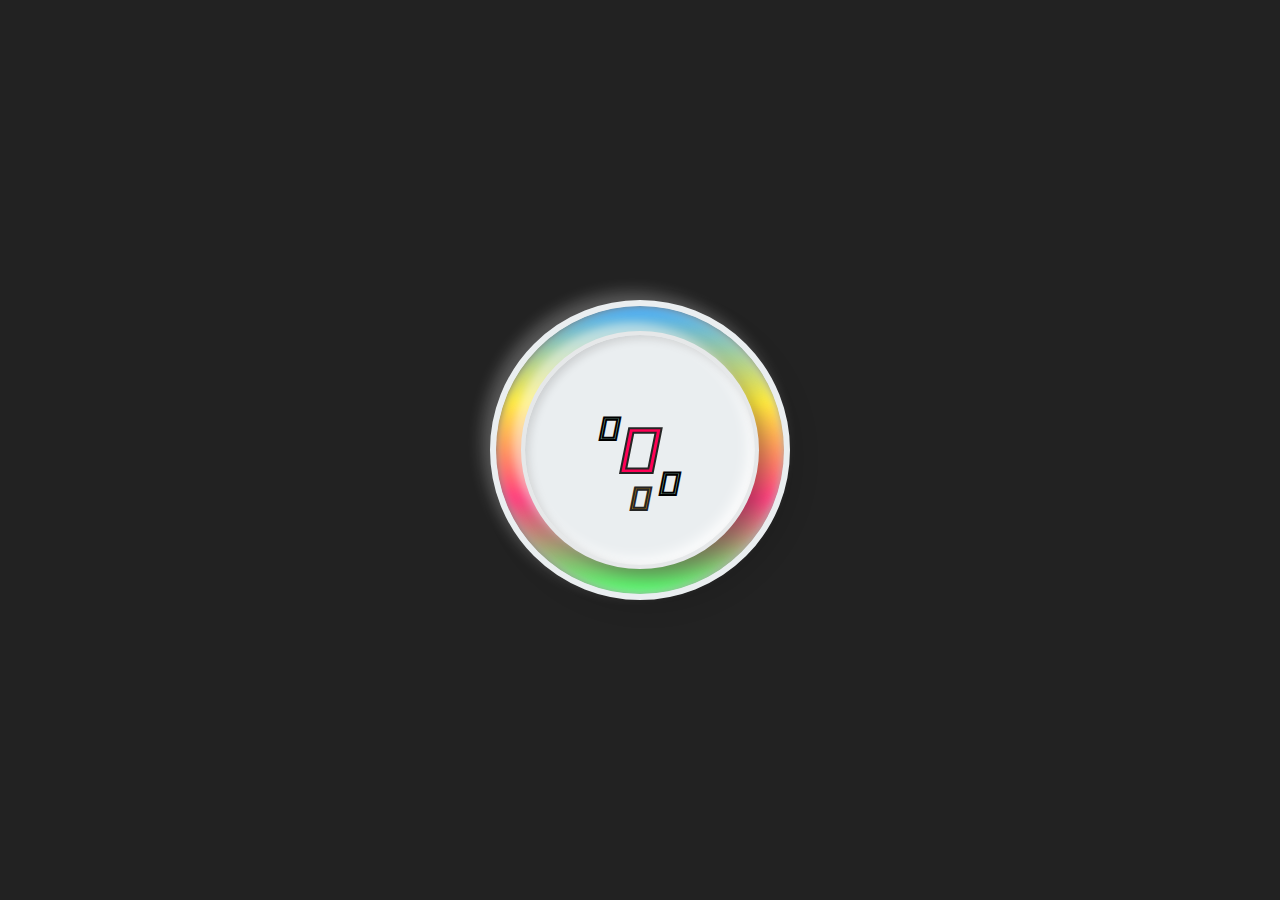
==== commit 53b3d610: "Update index.html" ====
--- a/index.html
+++ b/index.html
@@ -6,6 +6,7 @@
         </title>
         <meta charset="utf-8">
         <meta name="viewport" content="width=device-width,initial-scale=1">
+        <link rel="icon" type="image/x-icon" href="images/logo.jpg">
         <!----CSS---->
         <link rel="stylesheet" href="css/style.css" type="text/css">
         <link rel="stylesheet" href="css/pink.css" type="text/css">
@@ -17,6 +18,10 @@
         <link rel="stylesheet" class="alt-style" title="green" href="css/green.css" type="text/css">
 
         <link rel="stylesheet" href="css/styleSwitcher.css" type="text/css">
+        <link rel="stylesheet" 
+        href="https://cdnjs.cloudflare.com/ajax/libs/font-awesome/6.1.0/css/all.min.css"
+        integrity="sha512-10/jx2EXwxxWqCLX/hHth/vu2KY3jCF70dCQB8TSgNjbCVAC/8vai53GfMDrO2Emgwccf2pJqxct9ehpzG+MTw==" 
+        crossorigin="anonymous" referrerpolicy="no-referrer" />
 
         <link rel="stylesheet" href="https://stackpath.bootstrapcdn.com/font-awesome/4.7.0/css/font-awesome.min.css">
         <link rel="preconnect" href="https://fonts.googleapis.com">
@@ -25,11 +30,19 @@
         <link href="https://fonts.googleapis.com/css2?family=Montserrat:wght@400;500;600;700&display=swap" rel="stylesheet">
     </head>
 
-
     <div class="preloader">
-        <div class="loader">
+    <div class="loader">
+        <div class="rocket">
+          <i class="fa-solid fa-rocket"></i>
+          <i class="fa-solid fa-fire"></i>
+          <i class="fa-solid fa-cloud" style="--i:0"></i>
+          <i class="fa-solid fa-cloud" style="--i:1"></i>
+          <i class="fa-solid fa-cloud" style="--i:2"></i>
+          <i class="fa-solid fa-cloud" style="--i:3"></i>
         </div>
-    </div>
+        <span><i></i></span>
+      </div>
+    </div> 
 
 
     <body class="dark">
@@ -414,22 +427,22 @@
                                 </div>
                             </div>
 
-                            <!-- <div class="blog-item padd-15">
+                            <div class="blog-item padd-15">
                                 <div class="blog-item-inner shadow-dark">
                                     <div class="blog-img">
                                         <img src="images/img1.jpg" alt="blog">
                                         <div class="blog-date">
-                                            23 jan 2022
+                                            22 mar 2022
                                         </div>
                                     </div>
                                     <div class="blog-info">
-                                        <h4 class="blog-title"> Code Combat 1.0 </h4>
-                                        <p class="blog-discription">  </p>
-                                        <p class="blog-tags"> Tags : <a href="#">Contest, Codechef </a> </p>
-                                    </div>
-                                </div>
-                            </div>
-
+                                        <h4 class="blog-title"> Link Share</h4>
+                                        <p class="blog-discription"> This is the full stack project which include both front-end and back-end. In this link-share app user make a link and send that link to reciever via email or via copying it. </p>
+                                        <p class="blog-tags"> Tags : <a href="https://link-share-app.netlify.app">Link</a> </p>
+                                    </div>
+                                </div>
+                            </div>
+<!-- 
                             <div class="blog-item padd-15">
                                 <div class="blog-item-inner shadow-dark">
                                     <div class="blog-img">
@@ -537,7 +550,7 @@
         
         <!-- color-switch  -->
 
-       <div class="style-switch">
+      <div class="style-switch">
            <div class="toggle-style-switcher">
             <i class="fa fa-sliders" aria-hidden="true"></i>
            </div>
--- a/css/style.css
+++ b/css/style.css
@@ -719,6 +719,7 @@
     padding: 0 50px;
 }
 
+
   ::-webkit-scrollbar {
     width: 6px;
   }
@@ -730,6 +731,8 @@
   ::-webkit-scrollbar-thumb {
     border-radius: 10px;
   }
+
+
 
 /* dark-body */
 body.dark .aside,
@@ -781,6 +784,7 @@
     box-shadow: none;
 }
 
+/* ----------------------------------------------------- */
 
 .preloader{
     background-color: #222222;
@@ -795,30 +799,124 @@
     justify-content: center;
     transition: all 1s ease;
 }
+  .loader{
+    position: relative;
+    display: flex;
+  }
+  .loader span{
+    position: relative;
+    width: 300px;
+    height: 300px;
+    background: #eaeef0;
+    border: 6px solid #eaeef0;
+    border-radius: 50%;
+    box-shadow: -8px -8px 15px rgba(255,255,255,0.25), 8px 8px 25px rgba(0,0,0,0.1);
+    /* border: 6px solid #eaeef0; */
+    overflow: hidden;
+  }
+  .loader span::before{
+    content: '';
+    position: absolute;
+    border-radius: 50%;
+    inset: 0;
+    box-shadow: inset 10px 10px 20px rgba(0,0,0,0.5),
+    inset -5px -5px 15px rgba(0,0,0,0.25);
+  }
+  .loader span::after{
+    content: '';
+    position: absolute;
+    border-radius: 50%;
+    inset: 25px;
+    background: #eaeef0;
+    border: 4px solid #e6e8e9;
+    box-shadow: -8px -8px 10px rgba(255, 255, 255, 0.5),
+    8px 8px 15px rgba(0,0,0,0.25),
+    inset 3px 3px 10px rgba(0,0,0,0.15),
+    inset -5px -5px 15px rgba(255, 255, 255, 1);
+  }
+  .loader span i{
+    position: absolute;
+    inset: 0;
+    filter: blur(5px);
+    border-radius: 50%;
+    background: linear-gradient(#42abff,#ffeb3b,#ff3f7f,#4eff6b);
+    animation: animate 3s linear infinite;
+  }
+  @keyframes animate {
+    0%{
+      transform: rotate(0deg);
+    }
+    100%{
+      transform: rotate(360deg);
+    }
+  }
+  .rocket{
+    position:absolute;
+    inset: 50px;
+    z-index: 10;
+    display: flex;
+    overflow: hidden;
+    justify-content: center;
+    align-items: center;
+    border-radius: 50%;
+  }
+  .rocket .fa-rocket{
+      position: absolute;
+      font-size: 4em;
+      color: #ff0055;
+      -webkit-text-stroke: 2px #252525; 
+      animation: animateRocket 0.3s linear infinite;
+  }
+  .rocket .fa-fire{
+    position: absolute;
+    font-size: 2em;
+    color: orange;
+    top: 125px;
+    -webkit-text-stroke: 2px #252525; 
+    animation: animateFlame 0.3s linear infinite;
+  }
+  @keyframes animateRocket {
+    0%,100%{
+      transform: translate(0,0) rotate(-45deg);
+    }
+    50%{
+      transform: translate(-3px,3px) rotate(-45deg);
+    }
+  }
+  @keyframes animateFlame {
+    0%,100%{
+      transform: translate(0,0) rotate(180deg);
+    }
+    50%{
+      transform: translate(-3px,3px) rotate(180deg);
+    }
+  }
+  .fa-cloud{
+    position: absolute;
+    top: calc(55px*var(--i));
+    left: calc(60px*var(--i));
+    font-size: 2em;
+    color: rgb(181, 250, 227);
+    -webkit-text-stroke: 2px #000;
+    z-index: 0;
+    animation: animateCloud 1s linear infinite;
+    animation-delay: calc(-0.3s*var(--i));
+  }
+  @keyframes animateCloud {
+    0%{
+      transform: translateY(calc(-35*5px));
+    }
+    100%{
+      transform: translateY(calc(35*5px));
+    }
+  }
+  
 .preloader.opacity-0{
     opacity: 0;
 }
 
-.preloader .loader{
-    height: 40px;
-    width: 40px;
-    border: 4px solid#e3e3e3;
-    border-radius: 50%;
-    border-top: 4px solid transparent;
-    border-bottom: 4px solid transparent;
-    animation: spin 2s linear infinite;
-}
-@keyframes spin {
-    0%{
-        -webkit-transform: rotate(0deg);
-        transform: rotate(0deg);
-    }
-    100%{
-        -webkit-transform: rotate(360deg);
-        transform: rotate(360deg)
-    }
-    
-}
+/* ----------------------------------------------------- */
+
 
 /* Responsive */
 
--- a/css/pink.css
+++ b/css/pink.css
@@ -21,7 +21,7 @@
 .aside .nav-toggle span,
 .aside .nav-toggle span::before,
 .aside .nav-toggle span::after,
-.home .intro .social a,::-webkit-scrollbar-thumb,
+.home .intro .social a, ::-webkit-scrollbar-thumb,
 .section-title h2::before,
 .services .services-item .service-item-inner:hover .icon,
 .section-title h2::after,.about .about-con .timeline .circle-dot,
--- a/css/pink.css
+++ b/css/pink.css
@@ -21,7 +21,7 @@
 .aside .nav-toggle span,
 .aside .nav-toggle span::before,
 .aside .nav-toggle span::after,
-.home .intro .social a,::-webkit-scrollbar-thumb,
+.home .intro .social a, ::-webkit-scrollbar-thumb,
 .section-title h2::before,
 .services .services-item .service-item-inner:hover .icon,
 .section-title h2::after,.about .about-con .timeline .circle-dot,
--- a/css/yellow.css
+++ b/css/yellow.css
@@ -0,0 +1,35 @@
+
+.aside .logo a::before{
+    border-top: 4px solid#ffb400;
+    border-left: 4px solid#ffb400;
+}
+
+.aside .logo a::after{
+    border-bottom: 4px solid#ffb400;
+    border-right: 4px solid#ffb400;
+}
+.aside .nav li a:hover,body.dark .aside .nav li a:hover,
+.contact .contact-info-item .icon .fa,
+.about .about-con .about-text h3 span,
+.aside .nav li a.active,
+body.dark .aside .nav li a.active,
+.blog .blog-item-inner .blog-info .blog-tags a,
+.about .about-con .timeline-text span,
+.outer-links,
+.services .services-item .service-item-inner .icon .fa{
+    color: #ffb400;
+}
+.aside .nav-toggle span,
+.aside .nav-toggle span::before,
+.aside .nav-toggle span::after,
+.home .intro .social a,::-webkit-scrollbar-thumb,
+.section-title h2::before,
+.services .services-item .service-item-inner:hover .icon,
+.section-title h2::after,.about .about-con .timeline .circle-dot,
+.btn,.about .about-con .timeline .timeline-item::before,.blog .blog-item-inner .blog-img .blog-date,
+.about .about-con .skills .skill-items .progress .progress-in{
+    background-color: #ffb400;
+}
+.home .intro img{
+    border: 3px solid #ffb400;
+}
--- a/css/green.css
+++ b/css/green.css
@@ -0,0 +1,35 @@
+
+.aside .logo a::before{
+    border-top: 4px solid#72b626;
+    border-left: 4px solid#72b626;
+}
+
+.aside .logo a::after{
+    border-bottom: 4px solid#72b626;
+    border-right: 4px solid#72b626;
+}
+.aside .nav li a:hover,body.dark .aside .nav li a:hover,
+.contact .contact-info-item .icon .fa,
+.about .about-con .about-text h3 span,
+.aside .nav li a.active,
+body.dark .aside .nav li a.active,
+.blog .blog-item-inner .blog-info .blog-tags a,
+.about .about-con .timeline-text span,
+.outer-links,
+.services .services-item .service-item-inner .icon .fa{
+    color: #72b626;
+}
+.aside .nav-toggle span,
+.aside .nav-toggle span::before,
+.aside .nav-toggle span::after,
+.home .intro .social a,::-webkit-scrollbar-thumb,
+.section-title h2::before,
+.services .services-item .service-item-inner:hover .icon,
+.section-title h2::after,.about .about-con .timeline .circle-dot,
+.btn,.about .about-con .timeline .timeline-item::before,.blog .blog-item-inner .blog-img .blog-date,
+.about .about-con .skills .skill-items .progress .progress-in{
+    background-color: #72b626;
+}
+.home .intro img{
+    border: 3px solid #72b626;
+}
